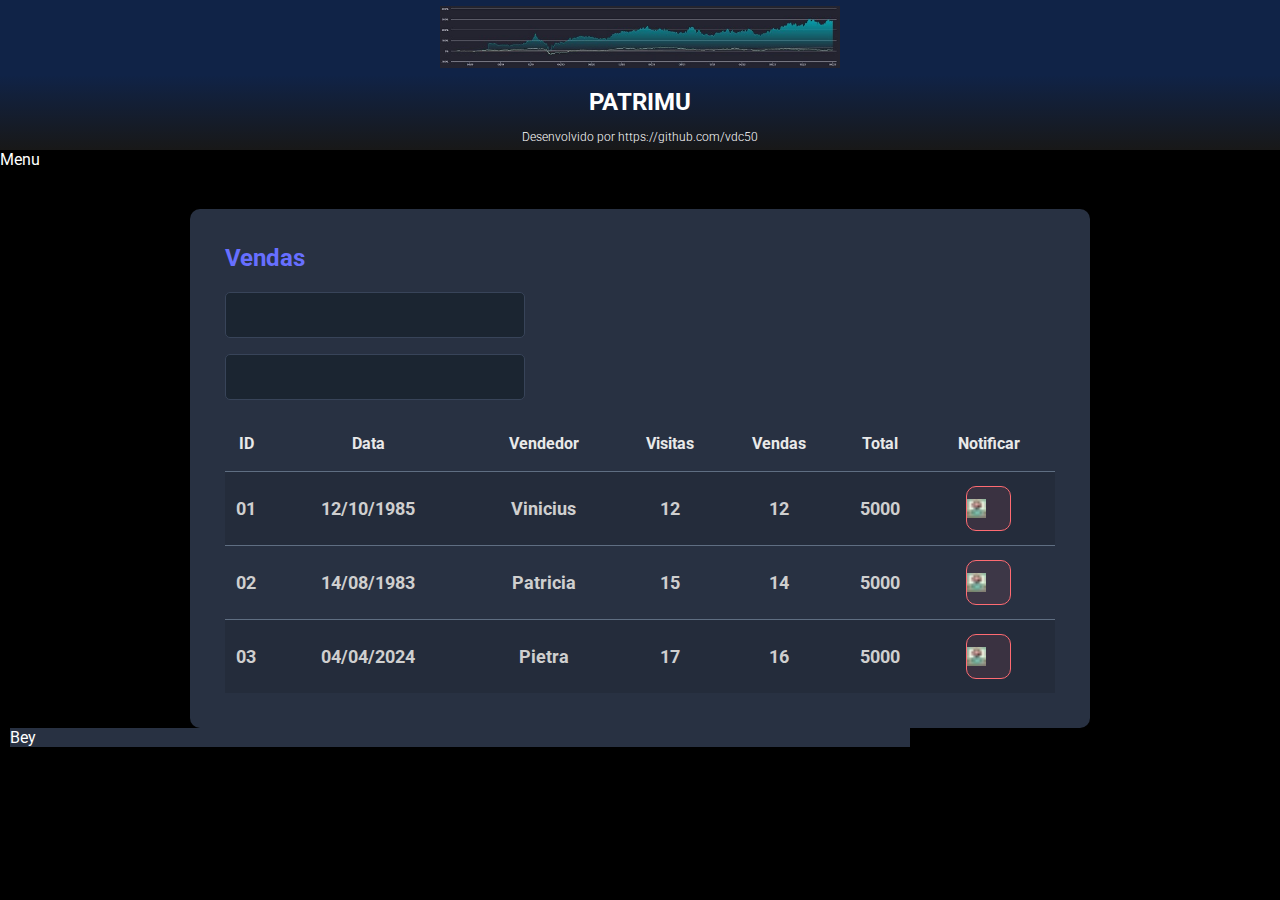
==== index.html @ 4b1766d4 "interface de teste para app web" ====
<!DOCTYPE html>
<html lang="en">

<head>
    <meta charset="UTF-8">
    <meta http-equiv="X-UA-Compatible" content="IE=edge">
    <meta name="viewport" content="width=device-width, initial-scale=1.0">
    <title>Patrimu</title>

    <link rel="stylesheet" href="styles.css">

    <link rel="stylesheet" href="styles.css" />
</head>

<body>
    <header>
        <div class="patrimu-menu-botoes">
            <img src="LOGO1.JPG" alt="ERRO"> <!--trocar imagem para svg -->
            <h1>PATRIMU</h1>
            <p>Desenvolvido por
                <a href="https://www.instagram.com/Vinicius_DantasC/">https://github.com/vdc50</a>
            </p>

        </div>

    </header>

    <main><!-- principal -->
        <section id="menu"> Menu</section>
        <section id="graficos">

        </section>
        <section id="sales"><!--expansão do site--><!-- id é único para cada elemento-->
            <div class="patrimu-container-info"><!--controla a largura-->
                <div class="patrimu-card-info"><!--recebe o itens-->
                    <h2 class="patrimu-card-title">Vendas</h2>
                    <div><!--caixa dos inputs-->
                        <div class="patrimu-form-control-container">
                            <input class="patrimu-form-control" type="text" name="o que falar" id="">
                            <!--caixa das datas-->
                        </div>
                        <div class="patrimu-form-control-container">
                            <input class="patrimu-form-control" type="text"><!--caixa das datas-->
                        </div>
                    </div>

                    <div>
                        <table class="patrimu-sales-table">
                            <thead><!--cabeçalho da tabela-->
                                <tr><!--linha de tabela-->
                                    <th class="show720">ID</th>
                                    <th class="show576">Data</th>
                                    <th>Vendedor</th><!--col e th=elemento de cabeçalho-->
                                    <th class="show720">Visitas</th>
                                    <th class="show720">Vendas</th>
                                    <th>Total</th>
                                    <th>Notificar</th>
                                </tr>
                            </thead>
                            <tbody>
                                <tr>
                                    <th class="show720">01</th>
                                    <th class="show576">12/10/1985</th>
                                    <th>Vinicius</th>
                                    <th class="show720">12</th>
                                    <th class="show720">12</th>
                                    <th>5000</th>
                                    <th>
                                        <div class="patrimu-red-btn-conteiner">
                                            <div class="patrimu-red-btn">
                                                <img src="button_click.jpg" alt=" Errou">
                                            </div>
                                        </div>
                                    </th>
                                    </th>
                                <tr>
                                    <th class="show720">02</th>
                                    <th class="show576">14/08/1983</th>
                                    <th>Patricia</th>
                                    <th class="show720">15</th>
                                    <th class="show720">14</th>
                                    <th>5000</th>
                                    <th>
                                        <div class="patrimu-red-btn-conteiner">
                                            <div class="patrimu-red-btn">
                                                <img src="button_click.jpg" alt=" Errou">
                                            </div>
                                        </div>
                                    </th>

                                </tr>
                                <tr>
                                    <th class="show720">03</th>
                                    <th class="show576">04/04/2024</th>
                                    <th>Pietra</th>
                                    <th class="show720">17</th>
                                    <th class="show720">16</th>
                                    <th>5000</th>
                                    <th>
                                        <div class="patrimu-red-btn-conteiner">
                                            <div class="patrimu-red-btn">
                                                <img src="button_click.jpg" alt=" Errou">
                                            </div>
                                        </div>
                                    </th>

                                </tr>
                            </tbody>
                        </table>
                    </div>

                </div>

            </div>
            <div class="patrimu-container-graf">
                <div class="patrimu-card-graf">
                    Bey
                </div>
            </div>
        </section>

    </main>

</body>

</html>
---- styles.css ----
/*TOP CABEÇALHO*/
@import url('https://fonts.googleapis.com/css2?family=Roboto:wght@300;400;700&display=swap');
* {
    font-family: "Roboto", sans-serif;
    box-sizing: border-box;
    margin: 0;
    padding: 0;
}

body, html {
    background-color: #000;
    color: #fff
}

a, a:hover, a:visited {
    color: unset;
    text-decoration: none;
}

header {
    background: linear-gradient(180deg, #102347 50%, #181818 100%);
    height: 150px;
    display: flex;
    align-items: center;
    justify-content: center;
}

.patrimu-menu-botoes {
    display: flex;
    flex-direction: column;
    align-items: center;
}
.patrimu-menu-botoes img {
    width: 400px;
}

.patrimu-menu-botoes h1 {
    text-align-last: left;
    margin-top: 20px;
    font-size: 24px;
    
}

.patrimu-menu-botoes p {
    margin-top: 14px;
    font-size: 12px;
    font-weight: 300;
}

/* PRINCIPAL - MAIN*/

.patrimu-card-info {
    background-color: #283142;
    border-radius: 10px ; /*raio da borda*/
    padding: 30px 10px; /*espaço entre itens e borda*/

}

.patrimu-container-info {
    width: 100%; /*quanto ocupa da largura*/
    max-width: 900px; /*lagura max usada*/
    margin: 0 auto;
}

#sales {/*id inicia com #*/
    padding: 40px 10px; /*vert e hori*/
    
}

.patrimu-card-graf {
    background-color: #283142;
}

.patrimu-container-graf {
    width: 100%; /*quanto ocupa da largura*/
    max-width: 900px; /*lagura max usada*/
}

.patrimu-card-title {
    color: #676fff; /*cor dafonte*/
    font-size: 24px; /*tamanho da fonte*/
    margin-bottom: 20px;
}

.patrimu-form-control-container{
    margin-bottom: 16px; /*margem ext a baixo*/
    max-width: 300px;
}

.patrimu-form-control {
    width: 100%; /*comprimento da caixa*/
    height: 46px; /*altura da caixa*/
    background-color: #1b2531; /*cor preenchimetno*/
    border: 1px solid #384459; /*grossura da borda*/
    border-radius: 5px ; /*raio da borda*/
    color: #9AAABE; /*cor do texto da caixa*/
    padding: 0 20px; /*espaço vert e horiz*/
    font-size: 18px;
}

.patrimu-sales-table{
    /*formatar a tabela*/
    width: 100%; /*largura de toda tabela*/
    border-spacing: 0;
    border-collapse: collapse; /*mostrar linha divisória da tabela*/
}

.patrimu-sales-table thead {
    /*formatar titulo da tabela*/
    height: 55px;
    font-size: 16px;
    color: #e9e9e9;
    font-weight: 700;
}

.patrimu-sales-table tbody {
    /*formatar body dentro do table*/
    /*height: 500px; /*espaço entre altura dos itens- ñ deu certo*/
    font-size: 14px; /*tamanho da fonte*/
    color: #cfcfcf;
    font-weight: 400;
    text-align: center;
}

.patrimu-sales-table tbody tr {
    /*formatar linha da tabela*/
    height: 74px;
    background-color: #283142;
    border-top: 1px solid #5f6e82;
}

.patrimu-sales-table tbody tr:hover > th {
    /*muda a cor ao passar pelas linhas da tabela*/
    background-color: #384459;
}

.patrimu-sales-table tbody tr:nth-child(odd) {
    /*use essa formatação quando o filho do tr for impar(odd)*/
    background-color: #242c3b;
}

.patrimu-red-btn-conteiner {
    /*alinhando o botão*/
    display: flex; /*o elemento fica solto no quadrante*/
    justify-content: center;
}

.patrimu-red-btn {
    /*formatando a imagem dentro do botão criado*/
    height: 45px;
    width: 45px;
    background: rgba(255,107,114,0.1);
    border: 1px solid #ff6b72;
    border-radius: 10px;
    display: flex;
    align-items: center;
    justify-items: center;
    cursor: pointer;/*ao passar o mouse, vira a mão*/
}
.patrimu-red-btn img {
    width: 19px;
}

/* >>RESPONSIVIDADE<< */
.show576 {/*por padrão não vai mostrar*/
    display: none;
}

@media (min-width: 576px) {
    /*ponto do px larg a coluna irá aparecer*/
    .show576 {display: table-cell;
    }
    .patrimu-card-info {padding: 35px;
    }
    .patrimu_sales-table tbody tr {height: 55px;
    }
    .patrimu-sales-table tbody {font-size: 18px;
    }
}


.show720 {/*por padrão não vai mostrar*/
    display: none;
}

@media (min-width: 720px) {
    /*ponto do px larg a coluna irá aparecer*/
    .show720 {display: table-cell;}
}
---- styles.css ----
/*TOP CABEÇALHO*/
@import url('https://fonts.googleapis.com/css2?family=Roboto:wght@300;400;700&display=swap');
* {
    font-family: "Roboto", sans-serif;
    box-sizing: border-box;
    margin: 0;
    padding: 0;
}

body, html {
    background-color: #000;
    color: #fff
}

a, a:hover, a:visited {
    color: unset;
    text-decoration: none;
}

header {
    background: linear-gradient(180deg, #102347 50%, #181818 100%);
    height: 150px;
    display: flex;
    align-items: center;
    justify-content: center;
}

.patrimu-menu-botoes {
    display: flex;
    flex-direction: column;
    align-items: center;
}
.patrimu-menu-botoes img {
    width: 400px;
}

.patrimu-menu-botoes h1 {
    text-align-last: left;
    margin-top: 20px;
    font-size: 24px;
    
}

.patrimu-menu-botoes p {
    margin-top: 14px;
    font-size: 12px;
    font-weight: 300;
}

/* PRINCIPAL - MAIN*/

.patrimu-card-info {
    background-color: #283142;
    border-radius: 10px ; /*raio da borda*/
    padding: 30px 10px; /*espaço entre itens e borda*/

}

.patrimu-container-info {
    width: 100%; /*quanto ocupa da largura*/
    max-width: 900px; /*lagura max usada*/
    margin: 0 auto;
}

#sales {/*id inicia com #*/
    padding: 40px 10px; /*vert e hori*/
    
}

.patrimu-card-graf {
    background-color: #283142;
}

.patrimu-container-graf {
    width: 100%; /*quanto ocupa da largura*/
    max-width: 900px; /*lagura max usada*/
}

.patrimu-card-title {
    color: #676fff; /*cor dafonte*/
    font-size: 24px; /*tamanho da fonte*/
    margin-bottom: 20px;
}

.patrimu-form-control-container{
    margin-bottom: 16px; /*margem ext a baixo*/
    max-width: 300px;
}

.patrimu-form-control {
    width: 100%; /*comprimento da caixa*/
    height: 46px; /*altura da caixa*/
    background-color: #1b2531; /*cor preenchimetno*/
    border: 1px solid #384459; /*grossura da borda*/
    border-radius: 5px ; /*raio da borda*/
    color: #9AAABE; /*cor do texto da caixa*/
    padding: 0 20px; /*espaço vert e horiz*/
    font-size: 18px;
}

.patrimu-sales-table{
    /*formatar a tabela*/
    width: 100%; /*largura de toda tabela*/
    border-spacing: 0;
    border-collapse: collapse; /*mostrar linha divisória da tabela*/
}

.patrimu-sales-table thead {
    /*formatar titulo da tabela*/
    height: 55px;
    font-size: 16px;
    color: #e9e9e9;
    font-weight: 700;
}

.patrimu-sales-table tbody {
    /*formatar body dentro do table*/
    /*height: 500px; /*espaço entre altura dos itens- ñ deu certo*/
    font-size: 14px; /*tamanho da fonte*/
    color: #cfcfcf;
    font-weight: 400;
    text-align: center;
}

.patrimu-sales-table tbody tr {
    /*formatar linha da tabela*/
    height: 74px;
    background-color: #283142;
    border-top: 1px solid #5f6e82;
}

.patrimu-sales-table tbody tr:hover > th {
    /*muda a cor ao passar pelas linhas da tabela*/
    background-color: #384459;
}

.patrimu-sales-table tbody tr:nth-child(odd) {
    /*use essa formatação quando o filho do tr for impar(odd)*/
    background-color: #242c3b;
}

.patrimu-red-btn-conteiner {
    /*alinhando o botão*/
    display: flex; /*o elemento fica solto no quadrante*/
    justify-content: center;
}

.patrimu-red-btn {
    /*formatando a imagem dentro do botão criado*/
    height: 45px;
    width: 45px;
    background: rgba(255,107,114,0.1);
    border: 1px solid #ff6b72;
    border-radius: 10px;
    display: flex;
    align-items: center;
    justify-items: center;
    cursor: pointer;/*ao passar o mouse, vira a mão*/
}
.patrimu-red-btn img {
    width: 19px;
}

/* >>RESPONSIVIDADE<< */
.show576 {/*por padrão não vai mostrar*/
    display: none;
}

@media (min-width: 576px) {
    /*ponto do px larg a coluna irá aparecer*/
    .show576 {display: table-cell;
    }
    .patrimu-card-info {padding: 35px;
    }
    .patrimu_sales-table tbody tr {height: 55px;
    }
    .patrimu-sales-table tbody {font-size: 18px;
    }
}


.show720 {/*por padrão não vai mostrar*/
    display: none;
}

@media (min-width: 720px) {
    /*ponto do px larg a coluna irá aparecer*/
    .show720 {display: table-cell;}
}
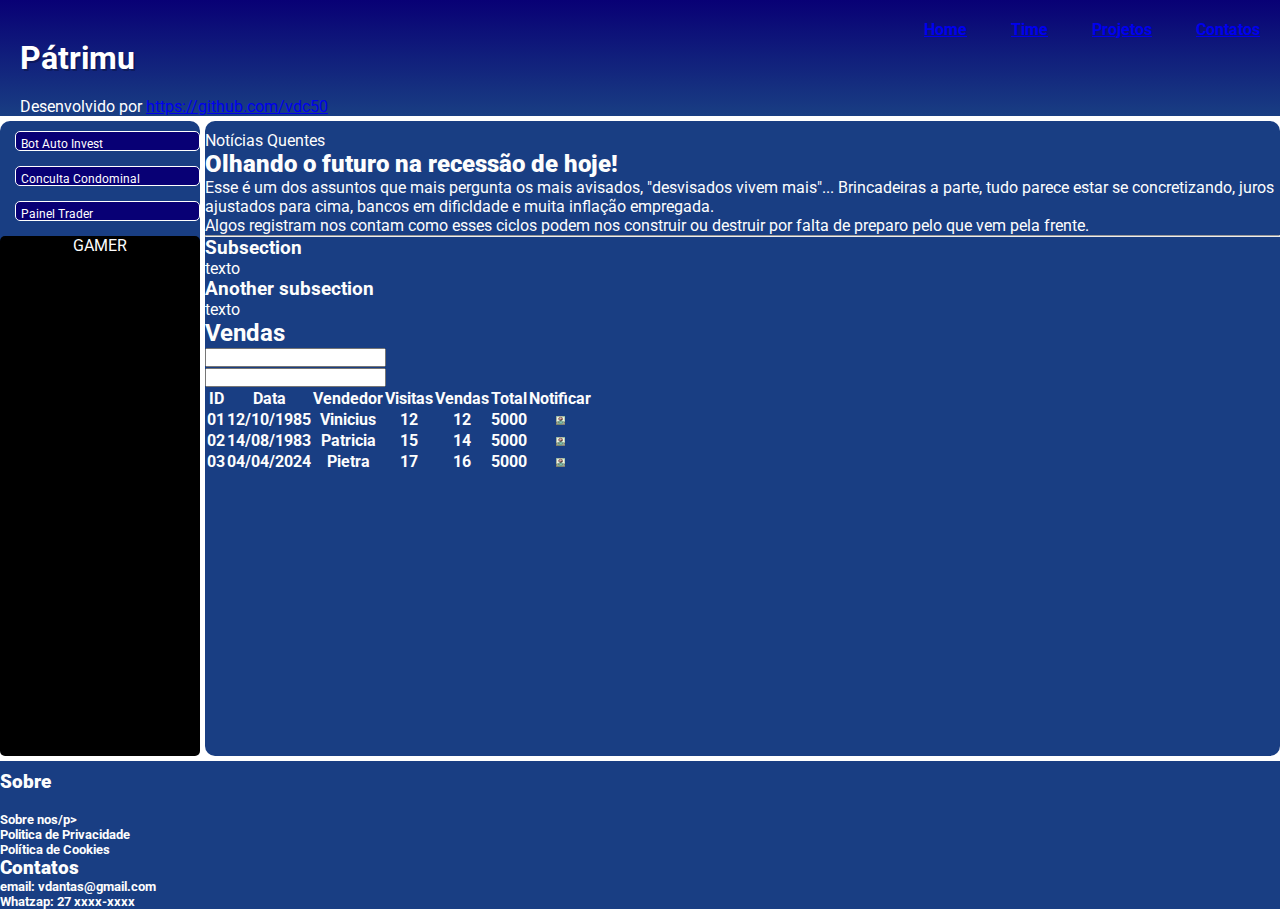
==== commit a6b78852: "passando para site completo" ====
--- a/index.html
+++ b/index.html
@@ -13,24 +13,79 @@
 </head>
 
 <body>
-    <header>
+    <header class="o-header">
+        <nav>
+            <ul>
+                <li><a href="#">Home</a></li>
+                <li><a href="#">Time</a></li>
+                <li><a href="#">Projetos</a></li>
+                <li><a href="#">Contatos</a></li>
+            </ul>
+            <!-- Um formulário de pesquisa é uma outra maneira não linear comum de navegar por um site. -->
+            <form>
+                <!-- <input type="search" name="q" placeholder="Search query">
+                <input type="submit" value="Go!"> -->
+            </form>
+        </nav>
         <div class="patrimu-menu-botoes">
-            <img src="LOGO1.JPG" alt="ERRO"> <!--trocar imagem para svg -->
-            <h1>PATRIMU</h1>
+            <!-- <img src="LOGO1.JPG" alt="ERRO"> trocar imagem para svg -->
+            <h1>Pátrimu</h1>
             <p>Desenvolvido por
                 <a href="https://www.instagram.com/Vinicius_DantasC/">https://github.com/vdc50</a>
             </p>
-
         </div>
 
     </header>
 
-    <main><!-- principal -->
-        <section id="menu"> Menu</section>
-        <section id="graficos">
+    <aside class="o-aside">
+        <div class="aside-form-container">
+            <div class="aside-form-botao">Bot Auto Invest
+                <!-- <button>
+                    BOT AUTO INVEST
+                </button> -->
+            </div>
+        </div>
+        <div class="aside-form-container">
+            <div class="aside-form-botao">Conculta Condominal
+                <!-- <button>
+                    CONSULTA CONDOMINAL
+                </button> -->
+            </div>
+        </div>
+        <div class="aside-form-container">
+            <div class="aside-form-botao">Painel Trader
+                <!-- <button>
+                    Painel
+                </button> -->
+            </div>
+        </div>
+        <div class="aside-bloco-container">
+            <div class="aside-bloco-botao">GAMER
+                <!-- <button>
+                    GAMER
+                </button> -->
+            </div>
+        </div>
+    </aside>
 
+    <main class="o-main">Notícias Quentes
+        <section>
+            <article>
+                <h2><strong>Olhando o futuro na recessão de hoje!</strong> </h2>
+                <p>Esse é um dos assuntos que mais pergunta os mais avisados, "desvisados vivem mais"... Brincadeiras a
+                    parte, tudo parece estar se concretizando, juros ajustados para cima, bancos em dificldade e muita
+                    inflação empregada.<br> Algos registram nos contam como esses ciclos podem nos construir ou destruir
+                    por
+                    falta de preparo pelo que vem pela frente.</p>
+                <hr>
+                <h3>Subsection</h3>
+                <p>texto</p>
+                <h3>Another subsection</h3>
+                <p>texto</p>
+            </article>
         </section>
-        <section id="sales"><!--expansão do site--><!-- id é único para cada elemento-->
+
+        <section id="sales"><!--expansão do site id é único para cada elemento-->
             <div class="patrimu-container-info"><!--controla a largura-->
                 <div class="patrimu-card-info"><!--recebe o itens-->
                     <h2 class="patrimu-card-title">Vendas</h2>
@@ -112,15 +167,33 @@
                 </div>
 
             </div>
-            <div class="patrimu-container-graf">
-                <div class="patrimu-card-graf">
-                    Bey
-                </div>
-            </div>
+
         </section>
 
     </main>
 
+    <footer class="o-footer">
+        <h3><strong>Sobre</strong></h3>
+        <br>
+        <h5>
+            <p>Sobre nos/p>
+        </h5>
+        <h5>
+            <p>Politica de Privacidade</p>
+        </h5>
+        <h5>
+            <p>Política de Cookies</p>
+        </h5>
+
+        <h3><strong>Contatos</strong></h3>
+        <h5>
+            <p>email: vdantas@gmail.com</p>
+        </h5>
+        <h5>
+            <p>Whatzap: 27 xxxx-xxxx</p>
+        </h5>
+    </footer>
+
 </body>
 
 </html>--- a/styles.css
+++ b/styles.css
@@ -1,5 +1,6 @@
 /*TOP CABEÇALHO*/
 @import url('https://fonts.googleapis.com/css2?family=Roboto:wght@300;400;700&display=swap');
+
 * {
     font-family: "Roboto", sans-serif;
     box-sizing: border-box;
@@ -7,183 +8,316 @@
     padding: 0;
 }
 
-body, html {
-    background-color: #000;
-    color: #fff
-}
-
-a, a:hover, a:visited {
+/*DEFININDO VARIAVEL NO CSS*/
+:root {
+    /*1rem = 16px, então há 48px em cada espaço, x2 espaço 96px*/
+    --gap: 3rem --easide: 200px --cor3:red --cor4: blue --cor5: red --sobra:15px
+}
+
+div>p {
+    color: white;
+}
+
+header h1 {
+    color: white;
+    font-family: var(--fonte-destaque);
+    margin-bottom: 20px;
+    font-size: 2em;
+    text-shadow: 2px 2px 0px rgba(0, 0, 0, 0.267);
+}
+
+header>p {
+    font-size: 1.2em;
+    text-shadow: 2px 2px 0px rgba(0, 0, 0, 0.267);
+}
+
+nav ul li {
+    /*editando o espaço do texto*/
+    padding: 20px;
+    display: inline;
+
+}
+
+nav {
+    /*editando o texto*/
+    text-align: right;
+    text-decoration: none;
+    font-weight: bold;
+    color: white;
+
+}
+
+nav>a {
+    color: white;
+    text-decoration: none;
+    width: 100px;
+}
+
+a a:hover,
+a:visited {
+    background-color: rgb(25, 62, 131);
+    border-radius: 5px;
     color: unset;
     text-decoration: none;
-}
-
-header {
-    background: linear-gradient(180deg, #102347 50%, #181818 100%);
-    height: 150px;
-    display: flex;
-    align-items: center;
+    transition-duration: 0.5s;
+    padding: 15px;
+    text-decoration: none;
+}
+
+/* FORMATANDO O CORPO PRINCIPAL*/
+body {
+    background-color: var(--cor5);
+    font-family: serif;
+    display: grid;
+    grid-gap: 0;
+    grid-template-areas:
+        "header header header"
+        "aside main main"
+        "footer footer footer";
+    /* grid-gap: 1rem; */
+    /*espaço entre os elementos do grid*/
+    grid-template-columns: auto auto auto;
+    /*vh = atribui total de linhas da viewport,*/
+    grid-template-rows: auto auto auto;
+}
+
+.o-header {
+    grid-area: header;
+    margin-inline-start: 0px;
+    margin-trim: 15px 15px;
+    background-image: linear-gradient(to bottom, var(--cor4), var(--cor5));
+    text-align: left;
+    padding-top: 20px;
+    padding-left: 20px;
+}
+
+.o-aside {
+    grid-area: aside;
+    border-radius: 10px;
+    /*raio da borda*/
+    margin-top: 5px;
+    margin-right: 5px;
+}
+
+.o-main {
+    grid-area: main;
+    border-radius: 10px;
+    /*raio da borda*/
+    margin-top: 5px;
+}
+
+.o-footer {
+    grid-area: footer;
+    margin-top: 5px;
+}
+
+.o-header {
+    background-image: linear-gradient(to bottom, #080075, rgb(25, 62, 131));
+}
+
+.o-aside,
+.o-main,
+.o-footer {
+    background: rgb(25, 62, 131);
+    color: #fdfdfd;
+    padding-top: 10px;
+}
+
+.aside-form-container {
+    margin-bottom: 15px;
+    /*margem ext a baixo*/
+    max-width: 500px;
+}
+
+/* ITENS DO ASIDE */
+.aside-form-botao {
+    width: calc(var(--easide));
+    /*comprimento da caixa*/
+    height: 20px;
+    /*altura da caixa*/
+    background-color: #080075;
+    /*cor preenchimetno*/
+    border: 1px solid;
+    /*grossura da borda*/
+    border-radius: 5px;
+    /*raio da borda*/
+    color: white;
+    /*cor do texto da caixa*/
+    margin-left: 15px;
+    padding: 5px;
+    /*espaço vert e horiz*/
+    font-size: 12px;
+    align-items: flex;
+}
+
+.aside-click-botao {
+    /*alinhando o botão*/
+    display: contents;
+    /*o elemento fica solto no quadrante*/
     justify-content: center;
 }
 
-.patrimu-menu-botoes {
-    display: flex;
-    flex-direction: column;
-    align-items: center;
-}
-.patrimu-menu-botoes img {
-    width: 400px;
-}
-
-.patrimu-menu-botoes h1 {
-    text-align-last: left;
-    margin-top: 20px;
+.aside-bloco-container {
+    /* margin: 5px 5px 5px 5px;
+    max-width: calc(var(--easide)); */
+    text-align: center;
+}
+
+.aside-bloco-botao {
+    background-color: black;
+    border-radius: 5px;
+    height: 520px;
+    width: 200px;
+
+}
+
+/* ITENS DO MAIN */
+
+/* .patrimu-card-info {
+    background-color: #283142;
+    border-radius: 10px;
+    /*raio da borda
+    padding: 30px 10px;
+    /*espaço entre itens e borda
+} */
+
+/* .patrimu-card-title {
+    color: #676fff;
+    /*cor dafonte
     font-size: 24px;
-    
-}
-
-.patrimu-menu-botoes p {
-    margin-top: 14px;
-    font-size: 12px;
-    font-weight: 300;
-}
-
-/* PRINCIPAL - MAIN*/
-
-.patrimu-card-info {
-    background-color: #283142;
-    border-radius: 10px ; /*raio da borda*/
-    padding: 30px 10px; /*espaço entre itens e borda*/
-
-}
-
-.patrimu-container-info {
-    width: 100%; /*quanto ocupa da largura*/
-    max-width: 900px; /*lagura max usada*/
-    margin: 0 auto;
-}
-
-#sales {/*id inicia com #*/
-    padding: 40px 10px; /*vert e hori*/
-    
-}
-
-.patrimu-card-graf {
-    background-color: #283142;
-}
-
-.patrimu-container-graf {
-    width: 100%; /*quanto ocupa da largura*/
-    max-width: 900px; /*lagura max usada*/
-}
-
-.patrimu-card-title {
-    color: #676fff; /*cor dafonte*/
-    font-size: 24px; /*tamanho da fonte*/
+    /*tamanho da fonte
     margin-bottom: 20px;
-}
-
-.patrimu-form-control-container{
-    margin-bottom: 16px; /*margem ext a baixo*/
+} */
+
+/* .patrimu-form-control-container {
+    margin-bottom: 16px;
+    /*margem ext a baixo
     max-width: 300px;
-}
-
-.patrimu-form-control {
-    width: 100%; /*comprimento da caixa*/
-    height: 46px; /*altura da caixa*/
-    background-color: #1b2531; /*cor preenchimetno*/
-    border: 1px solid #384459; /*grossura da borda*/
-    border-radius: 5px ; /*raio da borda*/
-    color: #9AAABE; /*cor do texto da caixa*/
-    padding: 0 20px; /*espaço vert e horiz*/
+} */
+
+/* .patrimu-form-control {
+    width: 100%;
+    /*comprimento da caixa
+    height: 46px;
+    /*altura da caixa
+    background-color: #1b2531;
+    /*cor preenchimetno
+    border: 1px solid #384459;
+    /*grossura da borda
+    border-radius: 5px;
+    /*raio da borda
+    color: #9AAABE;
+    /*cor do texto da caixa
+    padding: 0 20px;
+    /*espaço vert e horiz
     font-size: 18px;
-}
-
-.patrimu-sales-table{
-    /*formatar a tabela*/
-    width: 100%; /*largura de toda tabela*/
+} */
+
+/* .patrimu-sales-table {
+    /*formatar a tabela
+    width: 100%;
+    /*largura de toda tabela
     border-spacing: 0;
-    border-collapse: collapse; /*mostrar linha divisória da tabela*/
-}
-
-.patrimu-sales-table thead {
-    /*formatar titulo da tabela*/
+    border-collapse: collapse;
+    /*mostrar linha divisória da tabela
+} */
+
+/* .patrimu-sales-table thead {
+    /*formatar titulo da tabela
     height: 55px;
     font-size: 16px;
     color: #e9e9e9;
     font-weight: 700;
-}
-
-.patrimu-sales-table tbody {
-    /*formatar body dentro do table*/
-    /*height: 500px; /*espaço entre altura dos itens- ñ deu certo*/
-    font-size: 14px; /*tamanho da fonte*/
+} */
+
+/* .patrimu-sales-table tbody {
+    /*formatar body dentro do table
+    /*height: 500px; /*espaço entre altura dos itens- ñ deu certo
+    font-size: 14px;
+    /*tamanho da fonte
     color: #cfcfcf;
     font-weight: 400;
     text-align: center;
-}
-
-.patrimu-sales-table tbody tr {
-    /*formatar linha da tabela*/
+} */
+
+/* .patrimu-sales-table tbody tr {
+    /*formatar linha da tabela
     height: 74px;
     background-color: #283142;
     border-top: 1px solid #5f6e82;
-}
-
-.patrimu-sales-table tbody tr:hover > th {
-    /*muda a cor ao passar pelas linhas da tabela*/
+} */
+
+/* .patrimu-sales-table tbody tr:hover>th {
+    /*muda a cor ao passar pelas linhas da tabela
     background-color: #384459;
-}
-
-.patrimu-sales-table tbody tr:nth-child(odd) {
-    /*use essa formatação quando o filho do tr for impar(odd)*/
+} */
+
+/* .patrimu-sales-table tbody tr:nth-child(odd) {
+    /*use essa formatação quando o filho do tr for impar(odd)
     background-color: #242c3b;
-}
-
-.patrimu-red-btn-conteiner {
-    /*alinhando o botão*/
-    display: flex; /*o elemento fica solto no quadrante*/
+} */
+
+/* .patrimu-red-btn-conteiner {
+    /*alinhando o botão
+    display: flex;
+    /*o elemento fica solto no quadrante
     justify-content: center;
-}
-
-.patrimu-red-btn {
-    /*formatando a imagem dentro do botão criado*/
+} */
+
+/* .patrimu-red-btn {
+    /*formatando a imagem dentro do botão criado
     height: 45px;
     width: 45px;
-    background: rgba(255,107,114,0.1);
+    background: rgba(255, 107, 114, 0.1);
     border: 1px solid #ff6b72;
     border-radius: 10px;
     display: flex;
     align-items: center;
     justify-items: center;
-    cursor: pointer;/*ao passar o mouse, vira a mão*/
-}
-.patrimu-red-btn img {
+    cursor: pointer;
+    /*ao passar o mouse, vira a mão
+} */
+
+/* .patrimu-red-btn img {
     width: 19px;
-}
+} */
 
 /* >>RESPONSIVIDADE<< */
-.show576 {/*por padrão não vai mostrar*/
+/* .show576 {
+    /*por padrão não vai mostrar
     display: none;
-}
-
-@media (min-width: 576px) {
-    /*ponto do px larg a coluna irá aparecer*/
-    .show576 {display: table-cell;
-    }
-    .patrimu-card-info {padding: 35px;
-    }
-    .patrimu_sales-table tbody tr {height: 55px;
-    }
-    .patrimu-sales-table tbody {font-size: 18px;
-    }
-}
-
-
-.show720 {/*por padrão não vai mostrar*/
+} */
+
+/* @media (min-width: 576px) {
+
+    /*ponto do px larg a coluna irá aparecer
+    .show576 {
+        display: table-cell;
+    }
+
+    .patrimu-card-info {
+        padding: 35px;
+    }
+
+    .patrimu_sales-table tbody tr {
+        height: 55px;
+    }
+
+    .patrimu-sales-table tbody {
+        font-size: 18px;
+    }
+} */
+
+
+/* .show720 {
+    /*por padrão não vai mostrar
     display: none;
-}
-
-@media (min-width: 720px) {
-    /*ponto do px larg a coluna irá aparecer*/
-    .show720 {display: table-cell;}
-}+} */
+
+/* @media (min-width: 720px) {
+
+    /*ponto do px larg a coluna irá aparecer
+    .show720 {
+        display: table-cell;
+    }
+} */--- a/styles.css
+++ b/styles.css
@@ -1,5 +1,6 @@
 /*TOP CABEÇALHO*/
 @import url('https://fonts.googleapis.com/css2?family=Roboto:wght@300;400;700&display=swap');
+
 * {
     font-family: "Roboto", sans-serif;
     box-sizing: border-box;
@@ -7,183 +8,316 @@
     padding: 0;
 }
 
-body, html {
-    background-color: #000;
-    color: #fff
-}
-
-a, a:hover, a:visited {
+/*DEFININDO VARIAVEL NO CSS*/
+:root {
+    /*1rem = 16px, então há 48px em cada espaço, x2 espaço 96px*/
+    --gap: 3rem --easide: 200px --cor3:red --cor4: blue --cor5: red --sobra:15px
+}
+
+div>p {
+    color: white;
+}
+
+header h1 {
+    color: white;
+    font-family: var(--fonte-destaque);
+    margin-bottom: 20px;
+    font-size: 2em;
+    text-shadow: 2px 2px 0px rgba(0, 0, 0, 0.267);
+}
+
+header>p {
+    font-size: 1.2em;
+    text-shadow: 2px 2px 0px rgba(0, 0, 0, 0.267);
+}
+
+nav ul li {
+    /*editando o espaço do texto*/
+    padding: 20px;
+    display: inline;
+
+}
+
+nav {
+    /*editando o texto*/
+    text-align: right;
+    text-decoration: none;
+    font-weight: bold;
+    color: white;
+
+}
+
+nav>a {
+    color: white;
+    text-decoration: none;
+    width: 100px;
+}
+
+a a:hover,
+a:visited {
+    background-color: rgb(25, 62, 131);
+    border-radius: 5px;
     color: unset;
     text-decoration: none;
-}
-
-header {
-    background: linear-gradient(180deg, #102347 50%, #181818 100%);
-    height: 150px;
-    display: flex;
-    align-items: center;
+    transition-duration: 0.5s;
+    padding: 15px;
+    text-decoration: none;
+}
+
+/* FORMATANDO O CORPO PRINCIPAL*/
+body {
+    background-color: var(--cor5);
+    font-family: serif;
+    display: grid;
+    grid-gap: 0;
+    grid-template-areas:
+        "header header header"
+        "aside main main"
+        "footer footer footer";
+    /* grid-gap: 1rem; */
+    /*espaço entre os elementos do grid*/
+    grid-template-columns: auto auto auto;
+    /*vh = atribui total de linhas da viewport,*/
+    grid-template-rows: auto auto auto;
+}
+
+.o-header {
+    grid-area: header;
+    margin-inline-start: 0px;
+    margin-trim: 15px 15px;
+    background-image: linear-gradient(to bottom, var(--cor4), var(--cor5));
+    text-align: left;
+    padding-top: 20px;
+    padding-left: 20px;
+}
+
+.o-aside {
+    grid-area: aside;
+    border-radius: 10px;
+    /*raio da borda*/
+    margin-top: 5px;
+    margin-right: 5px;
+}
+
+.o-main {
+    grid-area: main;
+    border-radius: 10px;
+    /*raio da borda*/
+    margin-top: 5px;
+}
+
+.o-footer {
+    grid-area: footer;
+    margin-top: 5px;
+}
+
+.o-header {
+    background-image: linear-gradient(to bottom, #080075, rgb(25, 62, 131));
+}
+
+.o-aside,
+.o-main,
+.o-footer {
+    background: rgb(25, 62, 131);
+    color: #fdfdfd;
+    padding-top: 10px;
+}
+
+.aside-form-container {
+    margin-bottom: 15px;
+    /*margem ext a baixo*/
+    max-width: 500px;
+}
+
+/* ITENS DO ASIDE */
+.aside-form-botao {
+    width: calc(var(--easide));
+    /*comprimento da caixa*/
+    height: 20px;
+    /*altura da caixa*/
+    background-color: #080075;
+    /*cor preenchimetno*/
+    border: 1px solid;
+    /*grossura da borda*/
+    border-radius: 5px;
+    /*raio da borda*/
+    color: white;
+    /*cor do texto da caixa*/
+    margin-left: 15px;
+    padding: 5px;
+    /*espaço vert e horiz*/
+    font-size: 12px;
+    align-items: flex;
+}
+
+.aside-click-botao {
+    /*alinhando o botão*/
+    display: contents;
+    /*o elemento fica solto no quadrante*/
     justify-content: center;
 }
 
-.patrimu-menu-botoes {
-    display: flex;
-    flex-direction: column;
-    align-items: center;
-}
-.patrimu-menu-botoes img {
-    width: 400px;
-}
-
-.patrimu-menu-botoes h1 {
-    text-align-last: left;
-    margin-top: 20px;
+.aside-bloco-container {
+    /* margin: 5px 5px 5px 5px;
+    max-width: calc(var(--easide)); */
+    text-align: center;
+}
+
+.aside-bloco-botao {
+    background-color: black;
+    border-radius: 5px;
+    height: 520px;
+    width: 200px;
+
+}
+
+/* ITENS DO MAIN */
+
+/* .patrimu-card-info {
+    background-color: #283142;
+    border-radius: 10px;
+    /*raio da borda
+    padding: 30px 10px;
+    /*espaço entre itens e borda
+} */
+
+/* .patrimu-card-title {
+    color: #676fff;
+    /*cor dafonte
     font-size: 24px;
-    
-}
-
-.patrimu-menu-botoes p {
-    margin-top: 14px;
-    font-size: 12px;
-    font-weight: 300;
-}
-
-/* PRINCIPAL - MAIN*/
-
-.patrimu-card-info {
-    background-color: #283142;
-    border-radius: 10px ; /*raio da borda*/
-    padding: 30px 10px; /*espaço entre itens e borda*/
-
-}
-
-.patrimu-container-info {
-    width: 100%; /*quanto ocupa da largura*/
-    max-width: 900px; /*lagura max usada*/
-    margin: 0 auto;
-}
-
-#sales {/*id inicia com #*/
-    padding: 40px 10px; /*vert e hori*/
-    
-}
-
-.patrimu-card-graf {
-    background-color: #283142;
-}
-
-.patrimu-container-graf {
-    width: 100%; /*quanto ocupa da largura*/
-    max-width: 900px; /*lagura max usada*/
-}
-
-.patrimu-card-title {
-    color: #676fff; /*cor dafonte*/
-    font-size: 24px; /*tamanho da fonte*/
+    /*tamanho da fonte
     margin-bottom: 20px;
-}
-
-.patrimu-form-control-container{
-    margin-bottom: 16px; /*margem ext a baixo*/
+} */
+
+/* .patrimu-form-control-container {
+    margin-bottom: 16px;
+    /*margem ext a baixo
     max-width: 300px;
-}
-
-.patrimu-form-control {
-    width: 100%; /*comprimento da caixa*/
-    height: 46px; /*altura da caixa*/
-    background-color: #1b2531; /*cor preenchimetno*/
-    border: 1px solid #384459; /*grossura da borda*/
-    border-radius: 5px ; /*raio da borda*/
-    color: #9AAABE; /*cor do texto da caixa*/
-    padding: 0 20px; /*espaço vert e horiz*/
+} */
+
+/* .patrimu-form-control {
+    width: 100%;
+    /*comprimento da caixa
+    height: 46px;
+    /*altura da caixa
+    background-color: #1b2531;
+    /*cor preenchimetno
+    border: 1px solid #384459;
+    /*grossura da borda
+    border-radius: 5px;
+    /*raio da borda
+    color: #9AAABE;
+    /*cor do texto da caixa
+    padding: 0 20px;
+    /*espaço vert e horiz
     font-size: 18px;
-}
-
-.patrimu-sales-table{
-    /*formatar a tabela*/
-    width: 100%; /*largura de toda tabela*/
+} */
+
+/* .patrimu-sales-table {
+    /*formatar a tabela
+    width: 100%;
+    /*largura de toda tabela
     border-spacing: 0;
-    border-collapse: collapse; /*mostrar linha divisória da tabela*/
-}
-
-.patrimu-sales-table thead {
-    /*formatar titulo da tabela*/
+    border-collapse: collapse;
+    /*mostrar linha divisória da tabela
+} */
+
+/* .patrimu-sales-table thead {
+    /*formatar titulo da tabela
     height: 55px;
     font-size: 16px;
     color: #e9e9e9;
     font-weight: 700;
-}
-
-.patrimu-sales-table tbody {
-    /*formatar body dentro do table*/
-    /*height: 500px; /*espaço entre altura dos itens- ñ deu certo*/
-    font-size: 14px; /*tamanho da fonte*/
+} */
+
+/* .patrimu-sales-table tbody {
+    /*formatar body dentro do table
+    /*height: 500px; /*espaço entre altura dos itens- ñ deu certo
+    font-size: 14px;
+    /*tamanho da fonte
     color: #cfcfcf;
     font-weight: 400;
     text-align: center;
-}
-
-.patrimu-sales-table tbody tr {
-    /*formatar linha da tabela*/
+} */
+
+/* .patrimu-sales-table tbody tr {
+    /*formatar linha da tabela
     height: 74px;
     background-color: #283142;
     border-top: 1px solid #5f6e82;
-}
-
-.patrimu-sales-table tbody tr:hover > th {
-    /*muda a cor ao passar pelas linhas da tabela*/
+} */
+
+/* .patrimu-sales-table tbody tr:hover>th {
+    /*muda a cor ao passar pelas linhas da tabela
     background-color: #384459;
-}
-
-.patrimu-sales-table tbody tr:nth-child(odd) {
-    /*use essa formatação quando o filho do tr for impar(odd)*/
+} */
+
+/* .patrimu-sales-table tbody tr:nth-child(odd) {
+    /*use essa formatação quando o filho do tr for impar(odd)
     background-color: #242c3b;
-}
-
-.patrimu-red-btn-conteiner {
-    /*alinhando o botão*/
-    display: flex; /*o elemento fica solto no quadrante*/
+} */
+
+/* .patrimu-red-btn-conteiner {
+    /*alinhando o botão
+    display: flex;
+    /*o elemento fica solto no quadrante
     justify-content: center;
-}
-
-.patrimu-red-btn {
-    /*formatando a imagem dentro do botão criado*/
+} */
+
+/* .patrimu-red-btn {
+    /*formatando a imagem dentro do botão criado
     height: 45px;
     width: 45px;
-    background: rgba(255,107,114,0.1);
+    background: rgba(255, 107, 114, 0.1);
     border: 1px solid #ff6b72;
     border-radius: 10px;
     display: flex;
     align-items: center;
     justify-items: center;
-    cursor: pointer;/*ao passar o mouse, vira a mão*/
-}
-.patrimu-red-btn img {
+    cursor: pointer;
+    /*ao passar o mouse, vira a mão
+} */
+
+/* .patrimu-red-btn img {
     width: 19px;
-}
+} */
 
 /* >>RESPONSIVIDADE<< */
-.show576 {/*por padrão não vai mostrar*/
+/* .show576 {
+    /*por padrão não vai mostrar
     display: none;
-}
-
-@media (min-width: 576px) {
-    /*ponto do px larg a coluna irá aparecer*/
-    .show576 {display: table-cell;
-    }
-    .patrimu-card-info {padding: 35px;
-    }
-    .patrimu_sales-table tbody tr {height: 55px;
-    }
-    .patrimu-sales-table tbody {font-size: 18px;
-    }
-}
-
-
-.show720 {/*por padrão não vai mostrar*/
+} */
+
+/* @media (min-width: 576px) {
+
+    /*ponto do px larg a coluna irá aparecer
+    .show576 {
+        display: table-cell;
+    }
+
+    .patrimu-card-info {
+        padding: 35px;
+    }
+
+    .patrimu_sales-table tbody tr {
+        height: 55px;
+    }
+
+    .patrimu-sales-table tbody {
+        font-size: 18px;
+    }
+} */
+
+
+/* .show720 {
+    /*por padrão não vai mostrar
     display: none;
-}
-
-@media (min-width: 720px) {
-    /*ponto do px larg a coluna irá aparecer*/
-    .show720 {display: table-cell;}
-}+} */
+
+/* @media (min-width: 720px) {
+
+    /*ponto do px larg a coluna irá aparecer
+    .show720 {
+        display: table-cell;
+    }
+} */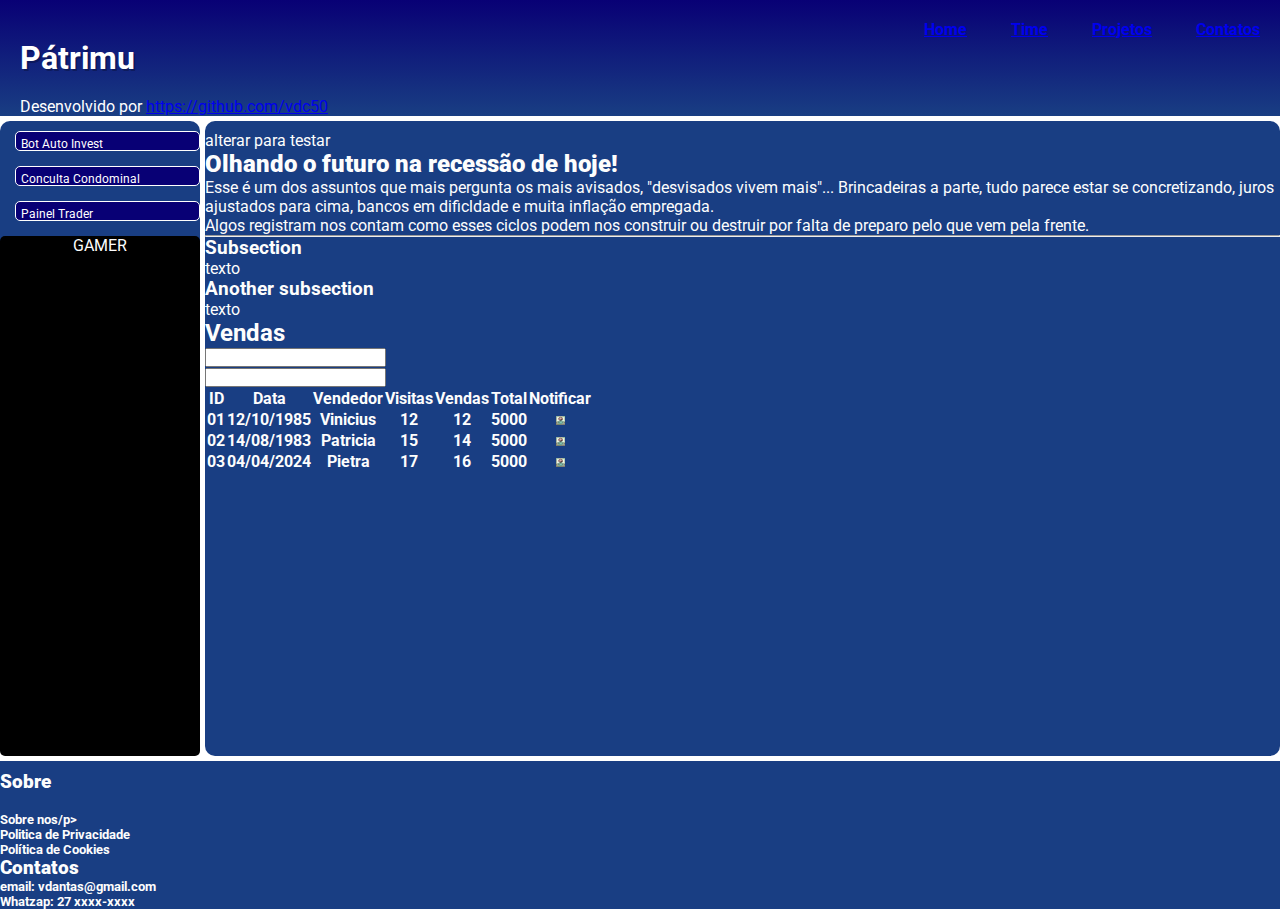
==== commit c4edd596: "Criando site completo" ====
--- a/index.html
+++ b/index.html
@@ -68,7 +68,7 @@
         </div>
     </aside>
 
-    <main class="o-main">Notícias Quentes
+    <main class="o-main">alterar para testar
         <section>
             <article>
                 <h2><strong>Olhando o futuro na recessão de hoje!</strong> </h2>
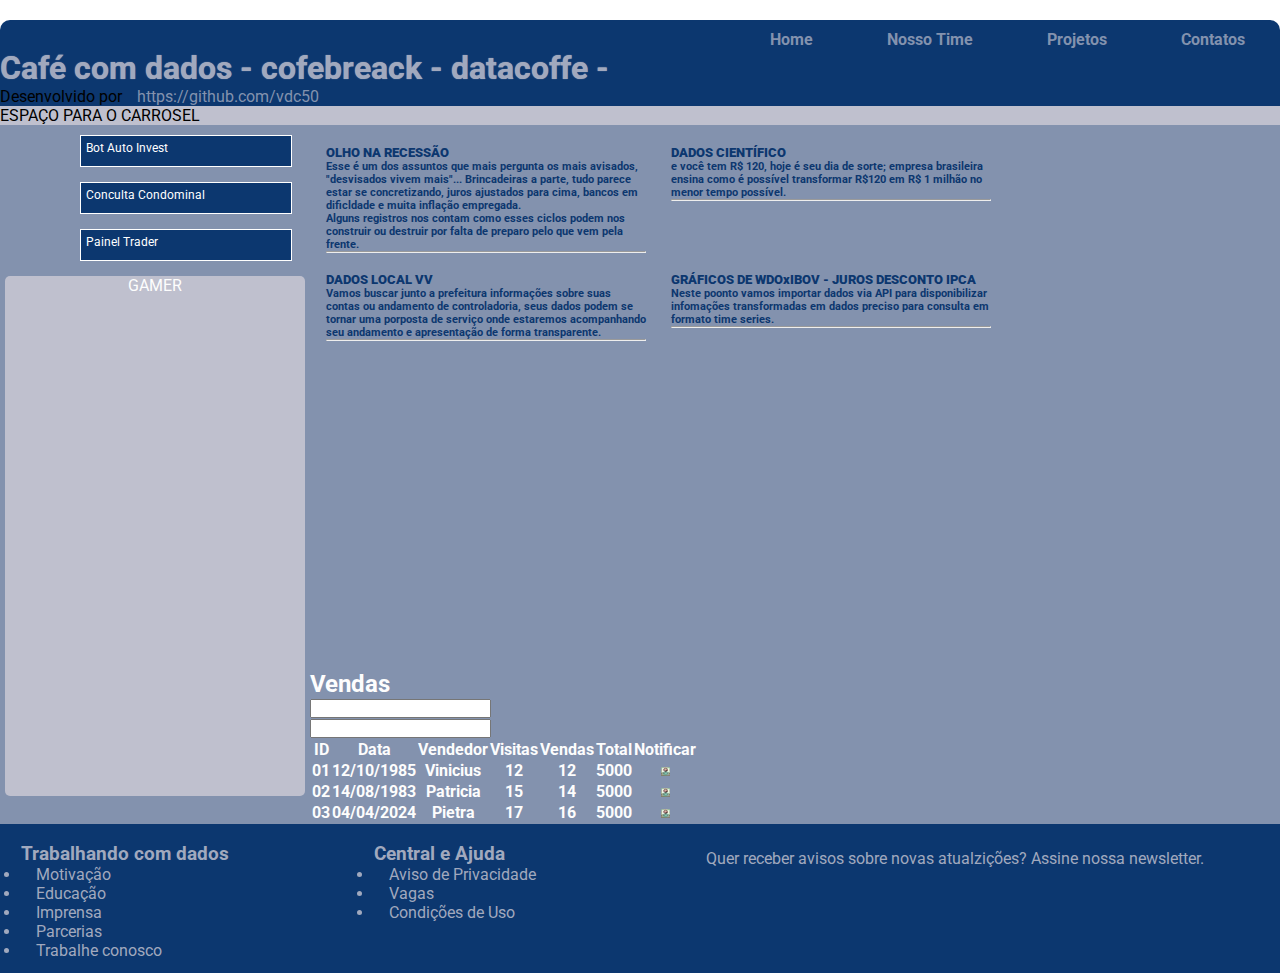
==== commit c987fb82: "ordem no main" ====
--- a/index.html
+++ b/index.html
@@ -5,21 +5,24 @@
     <meta charset="UTF-8">
     <meta http-equiv="X-UA-Compatible" content="IE=edge">
     <meta name="viewport" content="width=device-width, initial-scale=1.0">
-    <title>Patrimu</title>
+    <title>Café com dados</title>
 
     <link rel="stylesheet" href="styles.css">
 
     <link rel="stylesheet" href="styles.css" />
+    <link href="grid/simple-grid.min.css" rel="stylesheet">
 </head>
 
 <body>
     <header class="o-header">
+        <!-- <div class="faixa-de-cor">testando espaço</div> -->
+        </nav>
         <nav>
             <ul>
-                <li><a href="#">Home</a></li>
-                <li><a href="#">Time</a></li>
-                <li><a href="#">Projetos</a></li>
-                <li><a href="#">Contatos</a></li>
+                <li><a href="#">Home</a>
+                <li><a href="#">Nosso Time</a>
+                <li><a href="#">Projetos</a>
+                <li><a href="#">Contatos</a>
             </ul>
             <!-- Um formulário de pesquisa é uma outra maneira não linear comum de navegar por um site. -->
             <form>
@@ -29,10 +32,10 @@
         </nav>
         <div class="patrimu-menu-botoes">
             <!-- <img src="LOGO1.JPG" alt="ERRO"> trocar imagem para svg -->
-            <h1>Pátrimu</h1>
-            <p>Desenvolvido por
-                <a href="https://www.instagram.com/Vinicius_DantasC/">https://github.com/vdc50</a>
+            <h1>Café com dados - cofebreack - datacoffe - </h1>
+            <p>Desenvolvido por<a href="https://www.instagram.com/Vinicius_DantasC/">https://github.com/vdc50</a>
             </p>
+            <div class="faixa-de-cor">ESPAÇO PARA O CARROSEL</div>
         </div>
 
     </header>
@@ -68,24 +71,48 @@
         </div>
     </aside>
 
-    <main class="o-main">alterar para testar
+    <main class="o-main">
         <section>
-            <article>
-                <h2><strong>Olhando o futuro na recessão de hoje!</strong> </h2>
-                <p>Esse é um dos assuntos que mais pergunta os mais avisados, "desvisados vivem mais"... Brincadeiras a
-                    parte, tudo parece estar se concretizando, juros ajustados para cima, bancos em dificldade e muita
-                    inflação empregada.<br> Algos registram nos contam como esses ciclos podem nos construir ou destruir
-                    por
-                    falta de preparo pelo que vem pela frente.</p>
-                <hr>
-                <h3>Subsection</h3>
-                <p>texto</p>
-                <h3>Another subsection</h3>
-                <p>texto</p>
-            </article>
+            <subsetion class="noticia-linha">
+                <article class="subsecao-col1">
+                    <h5><strong> OLHO NA RECESSÃO </strong></h5>
+                    <p>
+                    <h6>
+                        Esse é um dos assuntos que mais pergunta os mais avisados, "desvisados vivem mais"...
+                        Brincadeiras a parte, tudo parece estar se concretizando, juros ajustados para cima,
+                        bancos em
+                        dificldade e muita inflação empregada.<br> Alguns registros nos contam como esses ciclos
+                        podem nos construir
+                        ou destruir por falta de preparo pelo que vem pela frente. </h6></p>
+                        <hr>
+                </article>
+                <article class="subsecao-col1">
+                    <h5><strong> DADOS CIENTÍFICO </strong></h5>
+                    <p>
+                    <h6>e você tem R$ 120, hoje é seu dia de sorte; empresa brasileira ensina como é possível
+                        transformar R$120 em R$ 1 milhão no menor tempo possível. </h6></p>
+                        <hr>
+                </article>
+                <article class="subsecao-col1">
+                    <h5><strong> DADOS LOCAL VV </strong></h5>
+                    <p>
+                    <h6> Vamos buscar junto a prefeitura informações sobre suas contas ou andamento de controladoria,
+                        seus dados podem se tornar uma porposta de serviço onde estaremos acompanhando seu andamento e
+                        apresentação de forma transparente. </h6></p>
+                        <hr>
+                </article>
+
+                <article class="subsecao-col1">
+                    <h5><strong> GRÁFICOS DE WDOxIBOV - JUROS DESCONTO IPCA </strong></h5>
+                    <p>
+                    <h6> Neste poonto vamos importar dados via API para disponibilizar infomações transformadas em dados
+                        preciso para consulta em formato time series. </h6></p>
+                        <hr>
+                </article>
+            </subsetion>
         </section>
-
-        <section id="sales"><!--expansão do site id é único para cada elemento-->
+        <br>
+        <section <section id="sales"><!--expansão do site id é único para cada elemento-->
             <div class="patrimu-container-info"><!--controla a largura-->
                 <div class="patrimu-card-info"><!--recebe o itens-->
                     <h2 class="patrimu-card-title">Vendas</h2>
@@ -169,29 +196,42 @@
             </div>
 
         </section>
-
     </main>
 
     <footer class="o-footer">
-        <h3><strong>Sobre</strong></h3>
-        <br>
-        <h5>
-            <p>Sobre nos/p>
-        </h5>
-        <h5>
-            <p>Politica de Privacidade</p>
-        </h5>
-        <h5>
-            <p>Política de Cookies</p>
-        </h5>
-
-        <h3><strong>Contatos</strong></h3>
-        <h5>
-            <p>email: vdantas@gmail.com</p>
-        </h5>
-        <h5>
-            <p>Whatzap: 27 xxxx-xxxx</p>
-        </h5>
+        <div class="linha">
+            <div class="col-1">
+                <h3>Trabalhando com dados</h3>
+                <ul>
+                    <li>
+                        <f href="Motivação"> Motivação </f>
+                    <li>
+                        <f href="Educação"> Educação </f>
+                    <li>
+                        <f href="Imprensa"> Imprensa </f>
+                    <li>
+                        <f href="Parcerias"> Parcerias </f>
+                    <li>
+                        <f href="Cadastros"> Trabalhe conosco </f>
+                </ul>
+            </div>
+            <div class="col-2">
+                <h3> Central e Ajuda </h3>
+                <ul>
+                    <li>
+                        <f href="Aviso de Privacidade"> Aviso de Privacidade </f>
+                    <li>
+                        <f href="Vagas"> Vagas </f>
+                    <li>
+                        <f href="ondições de Uso"> Condições de Uso </f>
+                </ul>
+            </div>
+            <div>
+                <div class="col-3">
+                    <p>Quer receber avisos sobre novas atualzições? Assine nossa newsletter.</p>
+                </div>
+            </div>
+        </div>
     </footer>
 
 </body>
--- a/styles.css
+++ b/styles.css
@@ -3,7 +3,7 @@
 
 * {
     font-family: "Roboto", sans-serif;
-    box-sizing: border-box;
+    /* box-sizing: border-box; */
     margin: 0;
     padding: 0;
 }
@@ -11,62 +11,21 @@
 /*DEFININDO VARIAVEL NO CSS*/
 :root {
     /*1rem = 16px, então há 48px em cada espaço, x2 espaço 96px*/
-    --gap: 3rem --easide: 200px --cor3:red --cor4: blue --cor5: red --sobra:15px
-}
-
-div>p {
-    color: white;
-}
-
-header h1 {
-    color: white;
-    font-family: var(--fonte-destaque);
-    margin-bottom: 20px;
-    font-size: 2em;
-    text-shadow: 2px 2px 0px rgba(0, 0, 0, 0.267);
-}
-
-header>p {
-    font-size: 1.2em;
-    text-shadow: 2px 2px 0px rgba(0, 0, 0, 0.267);
-}
-
-nav ul li {
-    /*editando o espaço do texto*/
-    padding: 20px;
-    display: inline;
-
-}
-
-nav {
-    /*editando o texto*/
-    text-align: right;
-    text-decoration: none;
-    font-weight: bold;
-    color: white;
-
-}
-
-nav>a {
-    color: white;
-    text-decoration: none;
-    width: 100px;
-}
-
-a a:hover,
-a:visited {
-    background-color: rgb(25, 62, 131);
-    border-radius: 5px;
-    color: unset;
-    text-decoration: none;
-    transition-duration: 0.5s;
-    padding: 15px;
-    text-decoration: none;
-}
-
-/* FORMATANDO O CORPO PRINCIPAL*/
+    --gap: 3rem;
+    --easide: 200px;
+    -sobra: 15px;
+    --cor7: #0C376F;
+    --cor6: #2A4E7F;
+    --cor5: #48658F;
+    --cor4: #667C9F;
+    --cor3: #8392AE;
+    --cor2: #A1A9BE;
+    --cor1: #BFC0CE;
+}
+
+/* ------ LAYOUT PRINCIPAL ------*/
 body {
-    background-color: var(--cor5);
+    /* background-color: var(--cor2); */
     font-family: serif;
     display: grid;
     grid-gap: 0;
@@ -79,71 +38,112 @@
     grid-template-columns: auto auto auto;
     /*vh = atribui total de linhas da viewport,*/
     grid-template-rows: auto auto auto;
+
 }
 
 .o-header {
     grid-area: header;
-    margin-inline-start: 0px;
-    margin-trim: 15px 15px;
-    background-image: linear-gradient(to bottom, var(--cor4), var(--cor5));
-    text-align: left;
-    padding-top: 20px;
-    padding-left: 20px;
+    background: var(--cor7);
+    text-align: left;
+    margin-top: 20px;
+    padding-top: 0px;
+    padding-left: 0px;
+    border-top-right-radius: 10px;
+    border-top-left-radius: 10px;
 }
 
 .o-aside {
     grid-area: aside;
-    border-radius: 10px;
-    /*raio da borda*/
-    margin-top: 5px;
-    margin-right: 5px;
 }
 
 .o-main {
     grid-area: main;
-    border-radius: 10px;
-    /*raio da borda*/
-    margin-top: 5px;
-}
-
-.o-footer {
-    grid-area: footer;
-    margin-top: 5px;
-}
-
-.o-header {
-    background-image: linear-gradient(to bottom, #080075, rgb(25, 62, 131));
+    /* border-radius: 10px; */
 }
 
 .o-aside,
-.o-main,
-.o-footer {
-    background: rgb(25, 62, 131);
+.o-main {
+    background: var(--cor3);
     color: #fdfdfd;
     padding-top: 10px;
 }
+
+.faixa-de-cor {
+    background-color: var(--cor1);
+    /* padding-top: 0px;
+    margin-inline-end: 0%;
+    margin-inline-start: 0px; */
+
+}
+
+/* ------ LAYOUT PRINCIPAL ------*/
+a,
+a:hover,
+a:visited {
+    color: var(--cor3);
+    border-radius: 5px;
+    /* color: unset; */
+    text-decoration: none;
+    transition-duration: 0.5s;
+    padding: 15px;
+    text-decoration: none;
+    border-top-right-radius: 10px;
+    border-top-left-radius: 10px;
+}
+
+header h1 {
+    color: var(--cor2);
+    font-size: 2em;
+    text-shadow: 0.3px 0px 1px;
+
+}
+
+header>p {
+    font-size: 1.2em;
+    /* text-shadow: 2px 2px 0px var(--cor2); */
+
+}
+
+nav {
+    text-align: right;
+    text-decoration: none;
+    font-weight: bold;
+    margin-top: 10px;
+
+
+}
+
+nav ul li {
+    padding: 20px;
+    display: inline;
+}
+
+nav>a {
+    text-decoration: none;
+    width: 100px;
+}
+
 
 .aside-form-container {
     margin-bottom: 15px;
     /*margem ext a baixo*/
     max-width: 500px;
-}
-
-/* ITENS DO ASIDE */
+
+}
+
+/* ---- ITENS DO ASIDE ----  */
 .aside-form-botao {
     width: calc(var(--easide));
     /*comprimento da caixa*/
     height: 20px;
     /*altura da caixa*/
-    background-color: #080075;
+    background-color: var(--cor7);
     /*cor preenchimetno*/
     border: 1px solid;
     /*grossura da borda*/
-    border-radius: 5px;
-    /*raio da borda*/
     color: white;
     /*cor do texto da caixa*/
-    margin-left: 15px;
+    margin-left: 80px;
     padding: 5px;
     /*espaço vert e horiz*/
     font-size: 12px;
@@ -164,12 +164,124 @@
 }
 
 .aside-bloco-botao {
-    background-color: black;
+    background-color: var(--cor1);
     border-radius: 5px;
+    margin: 5px 5px 5px;
     height: 520px;
-    width: 200px;
-
-}
+    width: 300px;
+}
+
+/* ---- ITENS DO MAIN ----  */
+.noticia-linha {
+    display: flex;
+    flex-flow: row wrap;
+    padding-block-end: 300px; 
+}
+
+.subsecao-col1 {
+    background-color: ;
+    text-align: left;
+    color: var(--cor7);
+    margin: 1% 1% 1% 1.6%;
+    width: 33%;
+    display:inline-block;
+}
+
+.subsecao-col2 {
+    background-color: ;
+    text-align: left;
+    color: var(--cor7);
+    margin: 1% 1% 1% 1.6%;
+    width: 25%;
+    display: inline-block;
+}
+
+.subsecao-col3 {
+    background-color: ;
+    text-align: left;
+    color: var(--cor7);
+    margin: 1% 1% 1% 1.6%;
+    width: 20%;
+    display: inline-block;
+}
+
+.subsecao-col4 {
+    background-color: ;
+    text-align: left;
+    color: var(--cor7);
+    margin: 1% 1% 1% 1.6%;
+    width: 25%;
+    display:inline-block;
+}
+
+.o-main {
+    grid-area: main;
+
+}
+
+/* ---- ITENS DO FOOTER ----  */
+.o-footer {
+    grid-area: footer;
+    margin-bottom: 5px;
+    margin-left: 0px;
+    margin-right: 0px;
+    text-align: left;
+    height: auto;
+    background: var(--cor7);
+    color: #fdfdfd;
+    padding-top: 5px;
+    text-decoration: none;
+    border-bottom-right-radius: 10px;
+    border-bottom-left-radius: 10px;
+}
+
+.linha {
+    background-color: var(--cor7);
+    display: flex;
+    flex-flow: row wrap;
+    margin: 0;
+    padding: 1px;
+}
+
+.col-1 {
+    background-color: ;
+    text-align: left;
+    color: var(--cor2);
+    margin: 1% 1% 1% 1.6%;
+    width: 25%;
+    display: inline;
+}
+
+.col-2 {
+    background-color: ;
+    text-align: left;
+    color: var(--cor2);
+    margin: 1% 1% 1% 1.6%;
+    width: 25%;
+    display: inline;
+}
+
+.col-3 {
+    background-color: ;
+    text-align: left;
+    color: var(--cor2);
+    margin: 1% 1% 1% 1.6%;
+    width: 50%;
+    text-decoration: none;
+    display: inline;
+}
+
+
+f,
+f:hover,
+f:visited {
+    color: var(--cor2);
+    border-radius: 5px;
+    color: unset;
+    transition-duration: 0.5s;
+    padding: 15px;
+}
+
 
 /* ITENS DO MAIN */
 
--- a/styles.css
+++ b/styles.css
@@ -3,7 +3,7 @@
 
 * {
     font-family: "Roboto", sans-serif;
-    box-sizing: border-box;
+    /* box-sizing: border-box; */
     margin: 0;
     padding: 0;
 }
@@ -11,62 +11,21 @@
 /*DEFININDO VARIAVEL NO CSS*/
 :root {
     /*1rem = 16px, então há 48px em cada espaço, x2 espaço 96px*/
-    --gap: 3rem --easide: 200px --cor3:red --cor4: blue --cor5: red --sobra:15px
-}
-
-div>p {
-    color: white;
-}
-
-header h1 {
-    color: white;
-    font-family: var(--fonte-destaque);
-    margin-bottom: 20px;
-    font-size: 2em;
-    text-shadow: 2px 2px 0px rgba(0, 0, 0, 0.267);
-}
-
-header>p {
-    font-size: 1.2em;
-    text-shadow: 2px 2px 0px rgba(0, 0, 0, 0.267);
-}
-
-nav ul li {
-    /*editando o espaço do texto*/
-    padding: 20px;
-    display: inline;
-
-}
-
-nav {
-    /*editando o texto*/
-    text-align: right;
-    text-decoration: none;
-    font-weight: bold;
-    color: white;
-
-}
-
-nav>a {
-    color: white;
-    text-decoration: none;
-    width: 100px;
-}
-
-a a:hover,
-a:visited {
-    background-color: rgb(25, 62, 131);
-    border-radius: 5px;
-    color: unset;
-    text-decoration: none;
-    transition-duration: 0.5s;
-    padding: 15px;
-    text-decoration: none;
-}
-
-/* FORMATANDO O CORPO PRINCIPAL*/
+    --gap: 3rem;
+    --easide: 200px;
+    -sobra: 15px;
+    --cor7: #0C376F;
+    --cor6: #2A4E7F;
+    --cor5: #48658F;
+    --cor4: #667C9F;
+    --cor3: #8392AE;
+    --cor2: #A1A9BE;
+    --cor1: #BFC0CE;
+}
+
+/* ------ LAYOUT PRINCIPAL ------*/
 body {
-    background-color: var(--cor5);
+    /* background-color: var(--cor2); */
     font-family: serif;
     display: grid;
     grid-gap: 0;
@@ -79,71 +38,112 @@
     grid-template-columns: auto auto auto;
     /*vh = atribui total de linhas da viewport,*/
     grid-template-rows: auto auto auto;
+
 }
 
 .o-header {
     grid-area: header;
-    margin-inline-start: 0px;
-    margin-trim: 15px 15px;
-    background-image: linear-gradient(to bottom, var(--cor4), var(--cor5));
-    text-align: left;
-    padding-top: 20px;
-    padding-left: 20px;
+    background: var(--cor7);
+    text-align: left;
+    margin-top: 20px;
+    padding-top: 0px;
+    padding-left: 0px;
+    border-top-right-radius: 10px;
+    border-top-left-radius: 10px;
 }
 
 .o-aside {
     grid-area: aside;
-    border-radius: 10px;
-    /*raio da borda*/
-    margin-top: 5px;
-    margin-right: 5px;
 }
 
 .o-main {
     grid-area: main;
-    border-radius: 10px;
-    /*raio da borda*/
-    margin-top: 5px;
-}
-
-.o-footer {
-    grid-area: footer;
-    margin-top: 5px;
-}
-
-.o-header {
-    background-image: linear-gradient(to bottom, #080075, rgb(25, 62, 131));
+    /* border-radius: 10px; */
 }
 
 .o-aside,
-.o-main,
-.o-footer {
-    background: rgb(25, 62, 131);
+.o-main {
+    background: var(--cor3);
     color: #fdfdfd;
     padding-top: 10px;
 }
+
+.faixa-de-cor {
+    background-color: var(--cor1);
+    /* padding-top: 0px;
+    margin-inline-end: 0%;
+    margin-inline-start: 0px; */
+
+}
+
+/* ------ LAYOUT PRINCIPAL ------*/
+a,
+a:hover,
+a:visited {
+    color: var(--cor3);
+    border-radius: 5px;
+    /* color: unset; */
+    text-decoration: none;
+    transition-duration: 0.5s;
+    padding: 15px;
+    text-decoration: none;
+    border-top-right-radius: 10px;
+    border-top-left-radius: 10px;
+}
+
+header h1 {
+    color: var(--cor2);
+    font-size: 2em;
+    text-shadow: 0.3px 0px 1px;
+
+}
+
+header>p {
+    font-size: 1.2em;
+    /* text-shadow: 2px 2px 0px var(--cor2); */
+
+}
+
+nav {
+    text-align: right;
+    text-decoration: none;
+    font-weight: bold;
+    margin-top: 10px;
+
+
+}
+
+nav ul li {
+    padding: 20px;
+    display: inline;
+}
+
+nav>a {
+    text-decoration: none;
+    width: 100px;
+}
+
 
 .aside-form-container {
     margin-bottom: 15px;
     /*margem ext a baixo*/
     max-width: 500px;
-}
-
-/* ITENS DO ASIDE */
+
+}
+
+/* ---- ITENS DO ASIDE ----  */
 .aside-form-botao {
     width: calc(var(--easide));
     /*comprimento da caixa*/
     height: 20px;
     /*altura da caixa*/
-    background-color: #080075;
+    background-color: var(--cor7);
     /*cor preenchimetno*/
     border: 1px solid;
     /*grossura da borda*/
-    border-radius: 5px;
-    /*raio da borda*/
     color: white;
     /*cor do texto da caixa*/
-    margin-left: 15px;
+    margin-left: 80px;
     padding: 5px;
     /*espaço vert e horiz*/
     font-size: 12px;
@@ -164,12 +164,124 @@
 }
 
 .aside-bloco-botao {
-    background-color: black;
+    background-color: var(--cor1);
     border-radius: 5px;
+    margin: 5px 5px 5px;
     height: 520px;
-    width: 200px;
-
-}
+    width: 300px;
+}
+
+/* ---- ITENS DO MAIN ----  */
+.noticia-linha {
+    display: flex;
+    flex-flow: row wrap;
+    padding-block-end: 300px; 
+}
+
+.subsecao-col1 {
+    background-color: ;
+    text-align: left;
+    color: var(--cor7);
+    margin: 1% 1% 1% 1.6%;
+    width: 33%;
+    display:inline-block;
+}
+
+.subsecao-col2 {
+    background-color: ;
+    text-align: left;
+    color: var(--cor7);
+    margin: 1% 1% 1% 1.6%;
+    width: 25%;
+    display: inline-block;
+}
+
+.subsecao-col3 {
+    background-color: ;
+    text-align: left;
+    color: var(--cor7);
+    margin: 1% 1% 1% 1.6%;
+    width: 20%;
+    display: inline-block;
+}
+
+.subsecao-col4 {
+    background-color: ;
+    text-align: left;
+    color: var(--cor7);
+    margin: 1% 1% 1% 1.6%;
+    width: 25%;
+    display:inline-block;
+}
+
+.o-main {
+    grid-area: main;
+
+}
+
+/* ---- ITENS DO FOOTER ----  */
+.o-footer {
+    grid-area: footer;
+    margin-bottom: 5px;
+    margin-left: 0px;
+    margin-right: 0px;
+    text-align: left;
+    height: auto;
+    background: var(--cor7);
+    color: #fdfdfd;
+    padding-top: 5px;
+    text-decoration: none;
+    border-bottom-right-radius: 10px;
+    border-bottom-left-radius: 10px;
+}
+
+.linha {
+    background-color: var(--cor7);
+    display: flex;
+    flex-flow: row wrap;
+    margin: 0;
+    padding: 1px;
+}
+
+.col-1 {
+    background-color: ;
+    text-align: left;
+    color: var(--cor2);
+    margin: 1% 1% 1% 1.6%;
+    width: 25%;
+    display: inline;
+}
+
+.col-2 {
+    background-color: ;
+    text-align: left;
+    color: var(--cor2);
+    margin: 1% 1% 1% 1.6%;
+    width: 25%;
+    display: inline;
+}
+
+.col-3 {
+    background-color: ;
+    text-align: left;
+    color: var(--cor2);
+    margin: 1% 1% 1% 1.6%;
+    width: 50%;
+    text-decoration: none;
+    display: inline;
+}
+
+
+f,
+f:hover,
+f:visited {
+    color: var(--cor2);
+    border-radius: 5px;
+    color: unset;
+    transition-duration: 0.5s;
+    padding: 15px;
+}
+
 
 /* ITENS DO MAIN */
 
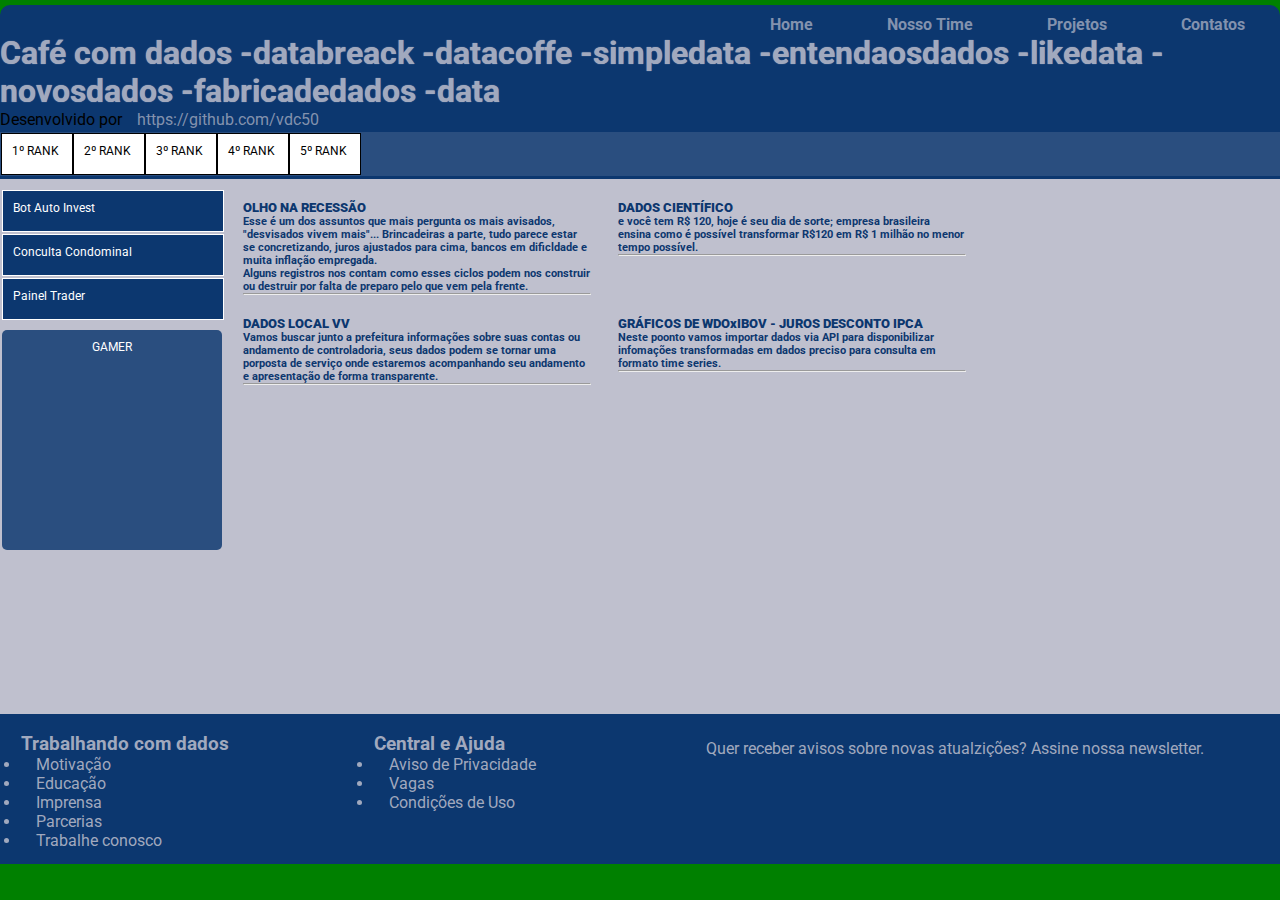
==== commit 365b3e69: "adequando responsividade mobile+laptop" ====
--- a/index.html
+++ b/index.html
@@ -32,43 +32,49 @@
         </nav>
         <div class="patrimu-menu-botoes">
             <!-- <img src="LOGO1.JPG" alt="ERRO"> trocar imagem para svg -->
-            <h1>Café com dados - cofebreack - datacoffe - </h1>
+            <h1>Café com dados -databreack -datacoffe -simpledata -entendaosdados -likedata -novosdados -fabricadedados -data </h1>
             <p>Desenvolvido por<a href="https://www.instagram.com/Vinicius_DantasC/">https://github.com/vdc50</a>
-            </p>
-            <div class="faixa-de-cor">ESPAÇO PARA O CARROSEL</div>
+            <div class="header-container-carrosel"> 
+                <div class="header-carrosel">1º RANK</div>
+                <div class="header-carrosel">2º RANK</div>
+                <div class="header-carrosel">3º RANK</div>
+                <div class="header-carrosel">4º RANK</div>
+                <div class="header-carrosel">5º RANK</div>
+            </div>
+
         </div>
 
     </header>
 
     <aside class="o-aside">
-        <div class="aside-form-container">
-            <div class="aside-form-botao">Bot Auto Invest
+        <div class="aside-container-botoes">
+            <div class="aside-botao">Bot Auto Invest
                 <!-- <button>
                     BOT AUTO INVEST
                 </button> -->
             </div>
         </div>
-        <div class="aside-form-container">
-            <div class="aside-form-botao">Conculta Condominal
+        <div class="aside-container-botao">
+            <div class="aside-botao"">Conculta Condominal
                 <!-- <button>
                     CONSULTA CONDOMINAL
                 </button> -->
             </div>
         </div>
-        <div class="aside-form-container">
-            <div class="aside-form-botao">Painel Trader
-                <!-- <button>
+        <div class=" aside-container-botao">
+                <div class="aside-botao">Painel Trader
+                    <!-- <button>
                     Painel
                 </button> -->
+                </div>
             </div>
-        </div>
-        <div class="aside-bloco-container">
-            <div class="aside-bloco-botao">GAMER
-                <!-- <button>
+            <div class="aside-container-gamer">
+                <div class="aside-gamer">GAMER
+                    <!-- <button>
                     GAMER
                 </button> -->
+                </div>
             </div>
-        </div>
     </aside>
 
     <main class="o-main">
@@ -83,119 +89,40 @@
                         bancos em
                         dificldade e muita inflação empregada.<br> Alguns registros nos contam como esses ciclos
                         podem nos construir
-                        ou destruir por falta de preparo pelo que vem pela frente. </h6></p>
-                        <hr>
+                        ou destruir por falta de preparo pelo que vem pela frente. </h6>
+                    </p>
+                    <hr>
                 </article>
                 <article class="subsecao-col1">
                     <h5><strong> DADOS CIENTÍFICO </strong></h5>
                     <p>
                     <h6>e você tem R$ 120, hoje é seu dia de sorte; empresa brasileira ensina como é possível
-                        transformar R$120 em R$ 1 milhão no menor tempo possível. </h6></p>
-                        <hr>
+                        transformar R$120 em R$ 1 milhão no menor tempo possível. </h6>
+                    </p>
+                    <hr>
                 </article>
                 <article class="subsecao-col1">
                     <h5><strong> DADOS LOCAL VV </strong></h5>
                     <p>
                     <h6> Vamos buscar junto a prefeitura informações sobre suas contas ou andamento de controladoria,
                         seus dados podem se tornar uma porposta de serviço onde estaremos acompanhando seu andamento e
-                        apresentação de forma transparente. </h6></p>
-                        <hr>
+                        apresentação de forma transparente. </h6>
+                    </p>
+                    <hr>
                 </article>
 
                 <article class="subsecao-col1">
                     <h5><strong> GRÁFICOS DE WDOxIBOV - JUROS DESCONTO IPCA </strong></h5>
                     <p>
                     <h6> Neste poonto vamos importar dados via API para disponibilizar infomações transformadas em dados
-                        preciso para consulta em formato time series. </h6></p>
-                        <hr>
+                        preciso para consulta em formato time series. </h6>
+                    </p>
+                    <hr>
                 </article>
             </subsetion>
         </section>
         <br>
-        <section <section id="sales"><!--expansão do site id é único para cada elemento-->
-            <div class="patrimu-container-info"><!--controla a largura-->
-                <div class="patrimu-card-info"><!--recebe o itens-->
-                    <h2 class="patrimu-card-title">Vendas</h2>
-                    <div><!--caixa dos inputs-->
-                        <div class="patrimu-form-control-container">
-                            <input class="patrimu-form-control" type="text" name="o que falar" id="">
-                            <!--caixa das datas-->
-                        </div>
-                        <div class="patrimu-form-control-container">
-                            <input class="patrimu-form-control" type="text"><!--caixa das datas-->
-                        </div>
-                    </div>
 
-                    <div>
-                        <table class="patrimu-sales-table">
-                            <thead><!--cabeçalho da tabela-->
-                                <tr><!--linha de tabela-->
-                                    <th class="show720">ID</th>
-                                    <th class="show576">Data</th>
-                                    <th>Vendedor</th><!--col e th=elemento de cabeçalho-->
-                                    <th class="show720">Visitas</th>
-                                    <th class="show720">Vendas</th>
-                                    <th>Total</th>
-                                    <th>Notificar</th>
-                                </tr>
-                            </thead>
-                            <tbody>
-                                <tr>
-                                    <th class="show720">01</th>
-                                    <th class="show576">12/10/1985</th>
-                                    <th>Vinicius</th>
-                                    <th class="show720">12</th>
-                                    <th class="show720">12</th>
-                                    <th>5000</th>
-                                    <th>
-                                        <div class="patrimu-red-btn-conteiner">
-                                            <div class="patrimu-red-btn">
-                                                <img src="button_click.jpg" alt=" Errou">
-                                            </div>
-                                        </div>
-                                    </th>
-                                    </th>
-                                <tr>
-                                    <th class="show720">02</th>
-                                    <th class="show576">14/08/1983</th>
-                                    <th>Patricia</th>
-                                    <th class="show720">15</th>
-                                    <th class="show720">14</th>
-                                    <th>5000</th>
-                                    <th>
-                                        <div class="patrimu-red-btn-conteiner">
-                                            <div class="patrimu-red-btn">
-                                                <img src="button_click.jpg" alt=" Errou">
-                                            </div>
-                                        </div>
-                                    </th>
-
-                                </tr>
-                                <tr>
-                                    <th class="show720">03</th>
-                                    <th class="show576">04/04/2024</th>
-                                    <th>Pietra</th>
-                                    <th class="show720">17</th>
-                                    <th class="show720">16</th>
-                                    <th>5000</th>
-                                    <th>
-                                        <div class="patrimu-red-btn-conteiner">
-                                            <div class="patrimu-red-btn">
-                                                <img src="button_click.jpg" alt=" Errou">
-                                            </div>
-                                        </div>
-                                    </th>
-
-                                </tr>
-                            </tbody>
-                        </table>
-                    </div>
-
-                </div>
-
-            </div>
-
-        </section>
     </main>
 
     <footer class="o-footer">
--- a/styles.css
+++ b/styles.css
@@ -12,7 +12,7 @@
 :root {
     /*1rem = 16px, então há 48px em cada espaço, x2 espaço 96px*/
     --gap: 3rem;
-    --easide: 200px;
+    --largura_base: 200px;/*laptop 773px então = aside 200px main 500px*/
     -sobra: 15px;
     --cor7: #0C376F;
     --cor6: #2A4E7F;
@@ -23,264 +23,296 @@
     --cor1: #BFC0CE;
 }
 
-/* ------ LAYOUT PRINCIPAL ------*/
-body {
-    /* background-color: var(--cor2); */
-    font-family: serif;
-    display: grid;
-    grid-gap: 0;
-    grid-template-areas:
-        "header header header"
-        "aside main main"
-        "footer footer footer";
-    /* grid-gap: 1rem; */
-    /*espaço entre os elementos do grid*/
-    grid-template-columns: auto auto auto;
-    /*vh = atribui total de linhas da viewport,*/
-    grid-template-rows: auto auto auto;
+/**************   RESPONSIVIDADE   **************/
+/******** GRID MOBILE *********/
+@media (max-width: 358px) {
+
+    body {
+        /*>> mobile 358px x 1128px iphone-6 */
+        background-color: yellow;
+        font-family: serif;
+        display: -ms-inline-grid;
+        grid-gap: 0;
+        grid-template-areas:
+            "header"
+            "main"
+            "aside"
+            "footer";
+        grid-gap: 10px;
+        grid-template-columns: auto;
+        grid-template-rows: auto;
+    }
 
 }
 
 .o-header {
-    grid-area: header;
-    background: var(--cor7);
-    text-align: left;
-    margin-top: 20px;
-    padding-top: 0px;
-    padding-left: 0px;
-    border-top-right-radius: 10px;
-    border-top-left-radius: 10px;
+    background-color: black;
+    background: var(--cor1);
+
 }
 
-.o-aside {
-    grid-area: aside;
+/******** GRID iPAD + LAPTOP *********/
+@media (min-width:773px) {
+    body {
+        /*>> iPAD 773px e laptop 979px x 741px */
+        background-color: green;
+        font-family: serif;
+        display: grid;
+        grid-gap: 0px;
+        /* espaço entre os elementos do grid */
+        grid-template-areas:
+            "header header header"
+            "aside main main"
+            "footer footer footer";
+        grid-template-columns: auto auto auto;
+        /*vh = atribui total de linhas da viewport, */
+        grid-template-rows: auto auto auto;
+    }
+
+    .o-header {
+        grid-area: header;
+        background: var(--cor7);
+        text-align: left;
+        margin-top: 5px;
+        padding-top: 0px;
+        padding-left: 0px;
+        border-top-right-radius: 10px;
+        border-top-left-radius: 10px;
+    }
+
+    .o-aside {
+        grid-area: aside;
+    }
+
+    .o-main {
+        grid-area: main;
+        /* border-radius: 10px; */
+    }
+
+    .o-aside,
+    .o-main {
+        background: var(--cor1);
+        color: #fdfdfd;
+        padding-top: 10px;
+    }
+
+    .header-container-carrosel {
+        background-color:var(--cor6);
+        color: white;
+        margin-top: 3px;
+        padding: 1px;
+        margin-bottom: 3px;
+        /* size-adjust: 20px; */
+        display: flex;
+        /*orientação H ou V*/
+    }
+
+    .header-carrosel {
+        background-color: white;
+        color: black;
+        width: 50px;
+        height: 20px;
+        border: 1px solid;
+        margin-left: 0px;
+        padding: 10px;
+        /*espaço vert e horiz*/
+        font-size: 12px;
+
+    }
+
+    /* ------ FAIXA INICIAL (MENU) ------*/
+    a,
+    a:hover,
+    a:visited {
+        color: var(--cor3);
+        border-radius: 5px;
+        /* color: unset; */
+        text-decoration: none;
+        transition-duration: 0.5s;
+        padding: 15px;
+        text-decoration: none;
+        border-top-right-radius: 10px;
+        border-top-left-radius: 10px;
+    }
+
+    header h1 {
+        color: var(--cor2);
+        font-size: 2em;
+        text-shadow: 0.3px 0px 1px;
+    }
+
+    header>p {
+        font-size: 1.2em;
+        /* text-shadow: 2px 2px 0px var(--cor2); */
+    }
+
+    nav {
+        text-align: right;
+        text-decoration: none;
+        font-weight: bold;
+        margin-top: 10px;
+    }
+
+    nav ul li {
+        padding: 20px;
+        display: inline;
+    }
+
+    nav>a {
+        text-decoration: none;
+        width: 100px;
+    }
+
+    /* ---- ITENS DO ASIDE ----  */
+    .aside-container-botoes {
+        margin-bottom: 1px;
+        /*margem ext a baixo*/
+        max-width: 300px;
+    }
+
+    .aside-botao {
+        width: calc(var(--largura_base));
+        background-color: var(--cor7);
+        border: 1px solid;
+        margin: 0.5px 2px 2px;
+        height: 20px;
+        color: white;
+        padding: 10px;
+        font-size: 12px;
+        align-items: flex;
+    }
+
+    .aside-container-gamer {
+        /*ALINHANDO OS BOTOES*/
+        display: contents;
+        /* margin: 5px 5px 5px 5px; */
+        max-width: calc(var(--largura_base));
+        text-align: center;
+
+    }
+
+    .aside-gamer {
+        width: calc(var(--largura_base));
+        background-color: var(--cor6);
+        border-radius: 5px;
+        margin: 10px 2px 2px;
+        height: 200px;
+        color: white;
+        padding: 10px;
+        font-size: 12px;
+        align-items: flex;
+    }
+
+    /* ---- ITENS DO MAIN ----  */
+    .noticia-linha {
+        display: flex;
+        flex-flow: row wrap;
+        padding-block-end: 300px;
+    }
+
+    .subsecao-col1 {
+        background-color: ;
+        text-align: left;
+        color: var(--cor7);
+        margin: 1% 1% 1% 1.6%;
+        width: 33%;
+        display: inline-block;
+    }
+
+    .subsecao-col2 {
+        background-color: ;
+        text-align: left;
+        color: var(--cor7);
+        margin: 1% 1% 1% 1.6%;
+        width: 25%;
+        display: inline-block;
+    }
+
+    .subsecao-col3 {
+        background-color: ;
+        text-align: left;
+        color: var(--cor7);
+        margin: 1% 1% 1% 1.6%;
+        width: 20%;
+        display: inline-block;
+    }
+
+    .subsecao-col4 {
+        background-color: ;
+        text-align: left;
+        color: var(--cor7);
+        margin: 1% 1% 1% 1.6%;
+        width: 25%;
+        display: inline-block;
+    }
+
+    .o-main {
+        grid-area: main;
+    }
+
+    /* ---- ITENS DO FOOTER ----  */
+    .o-footer {
+        grid-area: footer;
+        margin-bottom: 5px;
+        margin-left: 0px;
+        margin-right: 0px;
+        text-align: left;
+        height: auto;
+        background: var(--cor7);
+        color: #fdfdfd;
+        padding-top: 5px;
+        text-decoration: none;
+        border-bottom-right-radius: 10px;
+        border-bottom-left-radius: 10px;
+    }
+
+    .linha {
+        background-color: var(--cor7);
+        display: flex;
+        flex-flow: row wrap;
+        margin: 0;
+        padding: 1px;
+    }
+
+    .col-1 {
+        background-color: ;
+        text-align: left;
+        color: var(--cor2);
+        margin: 1% 1% 1% 1.6%;
+        width: 25%;
+        display: inline;
+    }
+
+    .col-2 {
+        background-color: ;
+        text-align: left;
+        color: var(--cor2);
+        margin: 1% 1% 1% 1.6%;
+        width: 25%;
+        display: inline;
+    }
+
+    .col-3 {
+        background-color: ;
+        text-align: left;
+        color: var(--cor2);
+        margin: 1% 1% 1% 1.6%;
+        width: 50%;
+        text-decoration: none;
+        display: inline;
+    }
+
+    f,
+    f:hover,
+    f:visited {
+        color: var(--cor2);
+        border-radius: 5px;
+        color: unset;
+        transition-duration: 0.5s;
+        padding: 15px;
+    }
 }
 
-.o-main {
-    grid-area: main;
-    /* border-radius: 10px; */
-}
-
-.o-aside,
-.o-main {
-    background: var(--cor3);
-    color: #fdfdfd;
-    padding-top: 10px;
-}
-
-.faixa-de-cor {
-    background-color: var(--cor1);
-    /* padding-top: 0px;
-    margin-inline-end: 0%;
-    margin-inline-start: 0px; */
-
-}
-
-/* ------ LAYOUT PRINCIPAL ------*/
-a,
-a:hover,
-a:visited {
-    color: var(--cor3);
-    border-radius: 5px;
-    /* color: unset; */
-    text-decoration: none;
-    transition-duration: 0.5s;
-    padding: 15px;
-    text-decoration: none;
-    border-top-right-radius: 10px;
-    border-top-left-radius: 10px;
-}
-
-header h1 {
-    color: var(--cor2);
-    font-size: 2em;
-    text-shadow: 0.3px 0px 1px;
-
-}
-
-header>p {
-    font-size: 1.2em;
-    /* text-shadow: 2px 2px 0px var(--cor2); */
-
-}
-
-nav {
-    text-align: right;
-    text-decoration: none;
-    font-weight: bold;
-    margin-top: 10px;
-
-
-}
-
-nav ul li {
-    padding: 20px;
-    display: inline;
-}
-
-nav>a {
-    text-decoration: none;
-    width: 100px;
-}
-
-
-.aside-form-container {
-    margin-bottom: 15px;
-    /*margem ext a baixo*/
-    max-width: 500px;
-
-}
-
-/* ---- ITENS DO ASIDE ----  */
-.aside-form-botao {
-    width: calc(var(--easide));
-    /*comprimento da caixa*/
-    height: 20px;
-    /*altura da caixa*/
-    background-color: var(--cor7);
-    /*cor preenchimetno*/
-    border: 1px solid;
-    /*grossura da borda*/
-    color: white;
-    /*cor do texto da caixa*/
-    margin-left: 80px;
-    padding: 5px;
-    /*espaço vert e horiz*/
-    font-size: 12px;
-    align-items: flex;
-}
-
-.aside-click-botao {
-    /*alinhando o botão*/
-    display: contents;
-    /*o elemento fica solto no quadrante*/
-    justify-content: center;
-}
-
-.aside-bloco-container {
-    /* margin: 5px 5px 5px 5px;
-    max-width: calc(var(--easide)); */
-    text-align: center;
-}
-
-.aside-bloco-botao {
-    background-color: var(--cor1);
-    border-radius: 5px;
-    margin: 5px 5px 5px;
-    height: 520px;
-    width: 300px;
-}
-
-/* ---- ITENS DO MAIN ----  */
-.noticia-linha {
-    display: flex;
-    flex-flow: row wrap;
-    padding-block-end: 300px; 
-}
-
-.subsecao-col1 {
-    background-color: ;
-    text-align: left;
-    color: var(--cor7);
-    margin: 1% 1% 1% 1.6%;
-    width: 33%;
-    display:inline-block;
-}
-
-.subsecao-col2 {
-    background-color: ;
-    text-align: left;
-    color: var(--cor7);
-    margin: 1% 1% 1% 1.6%;
-    width: 25%;
-    display: inline-block;
-}
-
-.subsecao-col3 {
-    background-color: ;
-    text-align: left;
-    color: var(--cor7);
-    margin: 1% 1% 1% 1.6%;
-    width: 20%;
-    display: inline-block;
-}
-
-.subsecao-col4 {
-    background-color: ;
-    text-align: left;
-    color: var(--cor7);
-    margin: 1% 1% 1% 1.6%;
-    width: 25%;
-    display:inline-block;
-}
-
-.o-main {
-    grid-area: main;
-
-}
-
-/* ---- ITENS DO FOOTER ----  */
-.o-footer {
-    grid-area: footer;
-    margin-bottom: 5px;
-    margin-left: 0px;
-    margin-right: 0px;
-    text-align: left;
-    height: auto;
-    background: var(--cor7);
-    color: #fdfdfd;
-    padding-top: 5px;
-    text-decoration: none;
-    border-bottom-right-radius: 10px;
-    border-bottom-left-radius: 10px;
-}
-
-.linha {
-    background-color: var(--cor7);
-    display: flex;
-    flex-flow: row wrap;
-    margin: 0;
-    padding: 1px;
-}
-
-.col-1 {
-    background-color: ;
-    text-align: left;
-    color: var(--cor2);
-    margin: 1% 1% 1% 1.6%;
-    width: 25%;
-    display: inline;
-}
-
-.col-2 {
-    background-color: ;
-    text-align: left;
-    color: var(--cor2);
-    margin: 1% 1% 1% 1.6%;
-    width: 25%;
-    display: inline;
-}
-
-.col-3 {
-    background-color: ;
-    text-align: left;
-    color: var(--cor2);
-    margin: 1% 1% 1% 1.6%;
-    width: 50%;
-    text-decoration: none;
-    display: inline;
-}
-
-
-f,
-f:hover,
-f:visited {
-    color: var(--cor2);
-    border-radius: 5px;
-    color: unset;
-    transition-duration: 0.5s;
-    padding: 15px;
-}
 
 
 /* ITENS DO MAIN */
--- a/styles.css
+++ b/styles.css
@@ -12,7 +12,7 @@
 :root {
     /*1rem = 16px, então há 48px em cada espaço, x2 espaço 96px*/
     --gap: 3rem;
-    --easide: 200px;
+    --largura_base: 200px;/*laptop 773px então = aside 200px main 500px*/
     -sobra: 15px;
     --cor7: #0C376F;
     --cor6: #2A4E7F;
@@ -23,264 +23,296 @@
     --cor1: #BFC0CE;
 }
 
-/* ------ LAYOUT PRINCIPAL ------*/
-body {
-    /* background-color: var(--cor2); */
-    font-family: serif;
-    display: grid;
-    grid-gap: 0;
-    grid-template-areas:
-        "header header header"
-        "aside main main"
-        "footer footer footer";
-    /* grid-gap: 1rem; */
-    /*espaço entre os elementos do grid*/
-    grid-template-columns: auto auto auto;
-    /*vh = atribui total de linhas da viewport,*/
-    grid-template-rows: auto auto auto;
+/**************   RESPONSIVIDADE   **************/
+/******** GRID MOBILE *********/
+@media (max-width: 358px) {
+
+    body {
+        /*>> mobile 358px x 1128px iphone-6 */
+        background-color: yellow;
+        font-family: serif;
+        display: -ms-inline-grid;
+        grid-gap: 0;
+        grid-template-areas:
+            "header"
+            "main"
+            "aside"
+            "footer";
+        grid-gap: 10px;
+        grid-template-columns: auto;
+        grid-template-rows: auto;
+    }
 
 }
 
 .o-header {
-    grid-area: header;
-    background: var(--cor7);
-    text-align: left;
-    margin-top: 20px;
-    padding-top: 0px;
-    padding-left: 0px;
-    border-top-right-radius: 10px;
-    border-top-left-radius: 10px;
+    background-color: black;
+    background: var(--cor1);
+
 }
 
-.o-aside {
-    grid-area: aside;
+/******** GRID iPAD + LAPTOP *********/
+@media (min-width:773px) {
+    body {
+        /*>> iPAD 773px e laptop 979px x 741px */
+        background-color: green;
+        font-family: serif;
+        display: grid;
+        grid-gap: 0px;
+        /* espaço entre os elementos do grid */
+        grid-template-areas:
+            "header header header"
+            "aside main main"
+            "footer footer footer";
+        grid-template-columns: auto auto auto;
+        /*vh = atribui total de linhas da viewport, */
+        grid-template-rows: auto auto auto;
+    }
+
+    .o-header {
+        grid-area: header;
+        background: var(--cor7);
+        text-align: left;
+        margin-top: 5px;
+        padding-top: 0px;
+        padding-left: 0px;
+        border-top-right-radius: 10px;
+        border-top-left-radius: 10px;
+    }
+
+    .o-aside {
+        grid-area: aside;
+    }
+
+    .o-main {
+        grid-area: main;
+        /* border-radius: 10px; */
+    }
+
+    .o-aside,
+    .o-main {
+        background: var(--cor1);
+        color: #fdfdfd;
+        padding-top: 10px;
+    }
+
+    .header-container-carrosel {
+        background-color:var(--cor6);
+        color: white;
+        margin-top: 3px;
+        padding: 1px;
+        margin-bottom: 3px;
+        /* size-adjust: 20px; */
+        display: flex;
+        /*orientação H ou V*/
+    }
+
+    .header-carrosel {
+        background-color: white;
+        color: black;
+        width: 50px;
+        height: 20px;
+        border: 1px solid;
+        margin-left: 0px;
+        padding: 10px;
+        /*espaço vert e horiz*/
+        font-size: 12px;
+
+    }
+
+    /* ------ FAIXA INICIAL (MENU) ------*/
+    a,
+    a:hover,
+    a:visited {
+        color: var(--cor3);
+        border-radius: 5px;
+        /* color: unset; */
+        text-decoration: none;
+        transition-duration: 0.5s;
+        padding: 15px;
+        text-decoration: none;
+        border-top-right-radius: 10px;
+        border-top-left-radius: 10px;
+    }
+
+    header h1 {
+        color: var(--cor2);
+        font-size: 2em;
+        text-shadow: 0.3px 0px 1px;
+    }
+
+    header>p {
+        font-size: 1.2em;
+        /* text-shadow: 2px 2px 0px var(--cor2); */
+    }
+
+    nav {
+        text-align: right;
+        text-decoration: none;
+        font-weight: bold;
+        margin-top: 10px;
+    }
+
+    nav ul li {
+        padding: 20px;
+        display: inline;
+    }
+
+    nav>a {
+        text-decoration: none;
+        width: 100px;
+    }
+
+    /* ---- ITENS DO ASIDE ----  */
+    .aside-container-botoes {
+        margin-bottom: 1px;
+        /*margem ext a baixo*/
+        max-width: 300px;
+    }
+
+    .aside-botao {
+        width: calc(var(--largura_base));
+        background-color: var(--cor7);
+        border: 1px solid;
+        margin: 0.5px 2px 2px;
+        height: 20px;
+        color: white;
+        padding: 10px;
+        font-size: 12px;
+        align-items: flex;
+    }
+
+    .aside-container-gamer {
+        /*ALINHANDO OS BOTOES*/
+        display: contents;
+        /* margin: 5px 5px 5px 5px; */
+        max-width: calc(var(--largura_base));
+        text-align: center;
+
+    }
+
+    .aside-gamer {
+        width: calc(var(--largura_base));
+        background-color: var(--cor6);
+        border-radius: 5px;
+        margin: 10px 2px 2px;
+        height: 200px;
+        color: white;
+        padding: 10px;
+        font-size: 12px;
+        align-items: flex;
+    }
+
+    /* ---- ITENS DO MAIN ----  */
+    .noticia-linha {
+        display: flex;
+        flex-flow: row wrap;
+        padding-block-end: 300px;
+    }
+
+    .subsecao-col1 {
+        background-color: ;
+        text-align: left;
+        color: var(--cor7);
+        margin: 1% 1% 1% 1.6%;
+        width: 33%;
+        display: inline-block;
+    }
+
+    .subsecao-col2 {
+        background-color: ;
+        text-align: left;
+        color: var(--cor7);
+        margin: 1% 1% 1% 1.6%;
+        width: 25%;
+        display: inline-block;
+    }
+
+    .subsecao-col3 {
+        background-color: ;
+        text-align: left;
+        color: var(--cor7);
+        margin: 1% 1% 1% 1.6%;
+        width: 20%;
+        display: inline-block;
+    }
+
+    .subsecao-col4 {
+        background-color: ;
+        text-align: left;
+        color: var(--cor7);
+        margin: 1% 1% 1% 1.6%;
+        width: 25%;
+        display: inline-block;
+    }
+
+    .o-main {
+        grid-area: main;
+    }
+
+    /* ---- ITENS DO FOOTER ----  */
+    .o-footer {
+        grid-area: footer;
+        margin-bottom: 5px;
+        margin-left: 0px;
+        margin-right: 0px;
+        text-align: left;
+        height: auto;
+        background: var(--cor7);
+        color: #fdfdfd;
+        padding-top: 5px;
+        text-decoration: none;
+        border-bottom-right-radius: 10px;
+        border-bottom-left-radius: 10px;
+    }
+
+    .linha {
+        background-color: var(--cor7);
+        display: flex;
+        flex-flow: row wrap;
+        margin: 0;
+        padding: 1px;
+    }
+
+    .col-1 {
+        background-color: ;
+        text-align: left;
+        color: var(--cor2);
+        margin: 1% 1% 1% 1.6%;
+        width: 25%;
+        display: inline;
+    }
+
+    .col-2 {
+        background-color: ;
+        text-align: left;
+        color: var(--cor2);
+        margin: 1% 1% 1% 1.6%;
+        width: 25%;
+        display: inline;
+    }
+
+    .col-3 {
+        background-color: ;
+        text-align: left;
+        color: var(--cor2);
+        margin: 1% 1% 1% 1.6%;
+        width: 50%;
+        text-decoration: none;
+        display: inline;
+    }
+
+    f,
+    f:hover,
+    f:visited {
+        color: var(--cor2);
+        border-radius: 5px;
+        color: unset;
+        transition-duration: 0.5s;
+        padding: 15px;
+    }
 }
 
-.o-main {
-    grid-area: main;
-    /* border-radius: 10px; */
-}
-
-.o-aside,
-.o-main {
-    background: var(--cor3);
-    color: #fdfdfd;
-    padding-top: 10px;
-}
-
-.faixa-de-cor {
-    background-color: var(--cor1);
-    /* padding-top: 0px;
-    margin-inline-end: 0%;
-    margin-inline-start: 0px; */
-
-}
-
-/* ------ LAYOUT PRINCIPAL ------*/
-a,
-a:hover,
-a:visited {
-    color: var(--cor3);
-    border-radius: 5px;
-    /* color: unset; */
-    text-decoration: none;
-    transition-duration: 0.5s;
-    padding: 15px;
-    text-decoration: none;
-    border-top-right-radius: 10px;
-    border-top-left-radius: 10px;
-}
-
-header h1 {
-    color: var(--cor2);
-    font-size: 2em;
-    text-shadow: 0.3px 0px 1px;
-
-}
-
-header>p {
-    font-size: 1.2em;
-    /* text-shadow: 2px 2px 0px var(--cor2); */
-
-}
-
-nav {
-    text-align: right;
-    text-decoration: none;
-    font-weight: bold;
-    margin-top: 10px;
-
-
-}
-
-nav ul li {
-    padding: 20px;
-    display: inline;
-}
-
-nav>a {
-    text-decoration: none;
-    width: 100px;
-}
-
-
-.aside-form-container {
-    margin-bottom: 15px;
-    /*margem ext a baixo*/
-    max-width: 500px;
-
-}
-
-/* ---- ITENS DO ASIDE ----  */
-.aside-form-botao {
-    width: calc(var(--easide));
-    /*comprimento da caixa*/
-    height: 20px;
-    /*altura da caixa*/
-    background-color: var(--cor7);
-    /*cor preenchimetno*/
-    border: 1px solid;
-    /*grossura da borda*/
-    color: white;
-    /*cor do texto da caixa*/
-    margin-left: 80px;
-    padding: 5px;
-    /*espaço vert e horiz*/
-    font-size: 12px;
-    align-items: flex;
-}
-
-.aside-click-botao {
-    /*alinhando o botão*/
-    display: contents;
-    /*o elemento fica solto no quadrante*/
-    justify-content: center;
-}
-
-.aside-bloco-container {
-    /* margin: 5px 5px 5px 5px;
-    max-width: calc(var(--easide)); */
-    text-align: center;
-}
-
-.aside-bloco-botao {
-    background-color: var(--cor1);
-    border-radius: 5px;
-    margin: 5px 5px 5px;
-    height: 520px;
-    width: 300px;
-}
-
-/* ---- ITENS DO MAIN ----  */
-.noticia-linha {
-    display: flex;
-    flex-flow: row wrap;
-    padding-block-end: 300px; 
-}
-
-.subsecao-col1 {
-    background-color: ;
-    text-align: left;
-    color: var(--cor7);
-    margin: 1% 1% 1% 1.6%;
-    width: 33%;
-    display:inline-block;
-}
-
-.subsecao-col2 {
-    background-color: ;
-    text-align: left;
-    color: var(--cor7);
-    margin: 1% 1% 1% 1.6%;
-    width: 25%;
-    display: inline-block;
-}
-
-.subsecao-col3 {
-    background-color: ;
-    text-align: left;
-    color: var(--cor7);
-    margin: 1% 1% 1% 1.6%;
-    width: 20%;
-    display: inline-block;
-}
-
-.subsecao-col4 {
-    background-color: ;
-    text-align: left;
-    color: var(--cor7);
-    margin: 1% 1% 1% 1.6%;
-    width: 25%;
-    display:inline-block;
-}
-
-.o-main {
-    grid-area: main;
-
-}
-
-/* ---- ITENS DO FOOTER ----  */
-.o-footer {
-    grid-area: footer;
-    margin-bottom: 5px;
-    margin-left: 0px;
-    margin-right: 0px;
-    text-align: left;
-    height: auto;
-    background: var(--cor7);
-    color: #fdfdfd;
-    padding-top: 5px;
-    text-decoration: none;
-    border-bottom-right-radius: 10px;
-    border-bottom-left-radius: 10px;
-}
-
-.linha {
-    background-color: var(--cor7);
-    display: flex;
-    flex-flow: row wrap;
-    margin: 0;
-    padding: 1px;
-}
-
-.col-1 {
-    background-color: ;
-    text-align: left;
-    color: var(--cor2);
-    margin: 1% 1% 1% 1.6%;
-    width: 25%;
-    display: inline;
-}
-
-.col-2 {
-    background-color: ;
-    text-align: left;
-    color: var(--cor2);
-    margin: 1% 1% 1% 1.6%;
-    width: 25%;
-    display: inline;
-}
-
-.col-3 {
-    background-color: ;
-    text-align: left;
-    color: var(--cor2);
-    margin: 1% 1% 1% 1.6%;
-    width: 50%;
-    text-decoration: none;
-    display: inline;
-}
-
-
-f,
-f:hover,
-f:visited {
-    color: var(--cor2);
-    border-radius: 5px;
-    color: unset;
-    transition-duration: 0.5s;
-    padding: 15px;
-}
 
 
 /* ITENS DO MAIN */
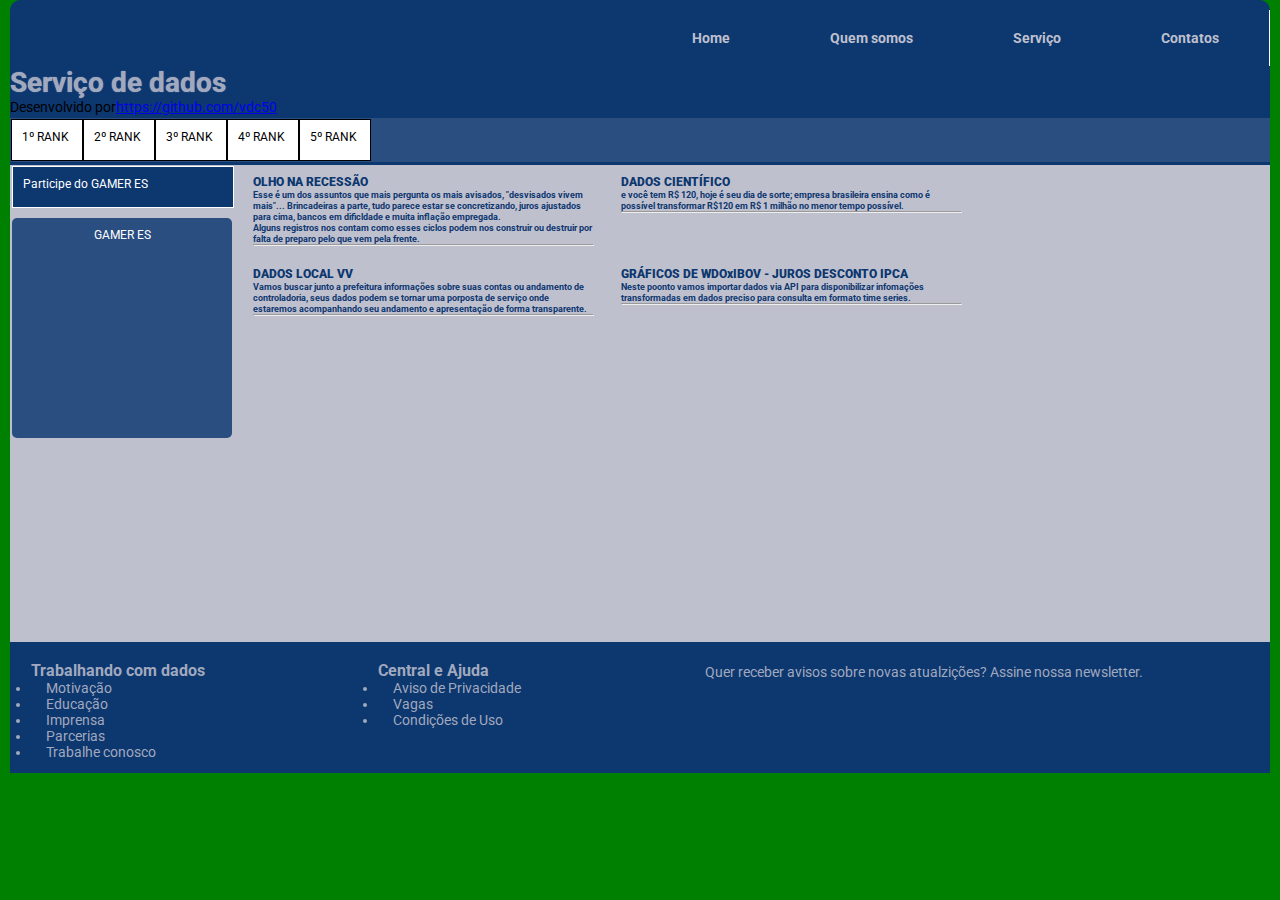
==== commit 7aa97934: "header fixo e menu dropdown" ====
--- a/index.html
+++ b/index.html
@@ -6,8 +6,6 @@
     <meta http-equiv="X-UA-Compatible" content="IE=edge">
     <meta name="viewport" content="width=device-width, initial-scale=1.0">
     <title>Café com dados</title>
-
-    <link rel="stylesheet" href="styles.css">
 
     <link rel="stylesheet" href="styles.css" />
     <link href="grid/simple-grid.min.css" rel="stylesheet">
@@ -18,11 +16,22 @@
         <!-- <div class="faixa-de-cor">testando espaço</div> -->
         </nav>
         <nav>
-            <ul>
-                <li><a href="#">Home</a>
-                <li><a href="#">Nosso Time</a>
-                <li><a href="#">Projetos</a>
-                <li><a href="#">Contatos</a>
+            <ul class="menu">
+                <li><a href="#">Home</a></li>
+                <li><a href="#">Quem somos</a>
+                    <ul>
+                        <li><a href="#">Sobre o Time</a></li>
+                        <li><a href="#">Iniciativa dados</a></li>
+                    </ul>
+                </li>
+                <li><a href="#">Serviço</a>
+                    <ul>
+                        <li><a href="#">Bots</a></li>
+                        <li><a href="#">Condominal</a></li>
+                        <li><a href="#">Painel trader</a></li>
+                    </ul>
+                </li>
+                <li><a href="#">Contatos</a></li>
             </ul>
             <!-- Um formulário de pesquisa é uma outra maneira não linear comum de navegar por um site. -->
             <form>
@@ -32,9 +41,9 @@
         </nav>
         <div class="patrimu-menu-botoes">
             <!-- <img src="LOGO1.JPG" alt="ERRO"> trocar imagem para svg -->
-            <h1>Café com dados -databreack -datacoffe -simpledata -entendaosdados -likedata -novosdados -fabricadedados -data </h1>
+            <h1>Serviço de dados</h1>
             <p>Desenvolvido por<a href="https://www.instagram.com/Vinicius_DantasC/">https://github.com/vdc50</a>
-            <div class="header-container-carrosel"> 
+            <div class="header-container-carrosel">
                 <div class="header-carrosel">1º RANK</div>
                 <div class="header-carrosel">2º RANK</div>
                 <div class="header-carrosel">3º RANK</div>
@@ -48,33 +57,19 @@
 
     <aside class="o-aside">
         <div class="aside-container-botoes">
-            <div class="aside-botao">Bot Auto Invest
+            <div class="aside-botao"> Participe do GAMER ES
                 <!-- <button>
                     BOT AUTO INVEST
                 </button> -->
             </div>
         </div>
-        <div class="aside-container-botao">
-            <div class="aside-botao"">Conculta Condominal
+        <div class="aside-container-gamer">
+            <div class="aside-gamer"> GAMER ES
                 <!-- <button>
-                    CONSULTA CONDOMINAL
+                    GAMER
                 </button> -->
             </div>
         </div>
-        <div class=" aside-container-botao">
-                <div class="aside-botao">Painel Trader
-                    <!-- <button>
-                    Painel
-                </button> -->
-                </div>
-            </div>
-            <div class="aside-container-gamer">
-                <div class="aside-gamer">GAMER
-                    <!-- <button>
-                    GAMER
-                </button> -->
-                </div>
-            </div>
     </aside>
 
     <main class="o-main">
--- a/styles.css
+++ b/styles.css
@@ -12,7 +12,8 @@
 :root {
     /*1rem = 16px, então há 48px em cada espaço, x2 espaço 96px*/
     --gap: 3rem;
-    --largura_base: 200px;/*laptop 773px então = aside 200px main 500px*/
+    --largura_base: 200px;
+    /*laptop 773px então = aside 200px main 500px*/
     -sobra: 15px;
     --cor7: #0C376F;
     --cor6: #2A4E7F;
@@ -49,6 +50,7 @@
     background-color: black;
     background: var(--cor1);
 
+
 }
 
 /******** GRID iPAD + LAPTOP *********/
@@ -56,7 +58,8 @@
     body {
         /*>> iPAD 773px e laptop 979px x 741px */
         background-color: green;
-        font-family: serif;
+        font-family: serif, Arial, Helvetica, sans-serif;
+        font-size: 14px;
         display: grid;
         grid-gap: 0px;
         /* espaço entre os elementos do grid */
@@ -67,17 +70,22 @@
         grid-template-columns: auto auto auto;
         /*vh = atribui total de linhas da viewport, */
         grid-template-rows: auto auto auto;
+        padding: 0px 10px 10px 10px;
     }
 
     .o-header {
         grid-area: header;
         background: var(--cor7);
         text-align: left;
-        margin-top: 5px;
-        padding-top: 0px;
-        padding-left: 0px;
+        /* margin-top: 5px; */
+        /* padding-top: 0px;
+        padding-left: 0px; */
         border-top-right-radius: 10px;
         border-top-left-radius: 10px;
+        position: sticky;
+        top: 0;
+        /* left: 0; */
+        display: grid;
     }
 
     .o-aside {
@@ -93,11 +101,11 @@
     .o-main {
         background: var(--cor1);
         color: #fdfdfd;
-        padding-top: 10px;
+        /* padding-top: 10px; */
     }
 
     .header-container-carrosel {
-        background-color:var(--cor6);
+        background-color: var(--cor6);
         color: white;
         margin-top: 3px;
         padding: 1px;
@@ -121,19 +129,81 @@
     }
 
     /* ------ FAIXA INICIAL (MENU) ------*/
-    a,
+    * {
+        margin: 0px;
+        padding: 0;
+    }
+
+    .menu {
+        /*Removendo bullets e colocando borda*/
+        list-style: none;
+        border-right: 1px solid white;
+        float: right;
+    }
+
+    .menu li {
+        /*Estilizando itens do menu*/
+        position: relative;
+        float: left;
+        /* border-right: 1px solid #c0c0c0; */
+
+    }
+
+    .menu li a {
+        /*Estilizando links*/
+        color: var(--cor1);
+        text-decoration: none;
+        padding: 0px 30px;
+        display: block;
+    }
+
+    .menu li a:hover {
+        /*Estilizando links*/
+        /* background: var(--cor7); */
+        color: #fff;
+        -moz-window-shadow: 0 3px 10px 0 #CCC;
+        /* -webkit-box-shadow: 0 3px 10px 0 #ccc; */
+        text-shadow: 0px 0px 5px;
+    }
+
+    .menu li ul {
+        /*Escondendo submenu*/
+        background-color: none;
+        position: absolute;
+        top: 40px;
+        left: 20px;
+
+        display: none;
+    }
+
+    .menu li:hover ul,
+    .menu li.over ul {
+        /*Exibindo submenu*/
+        display: block;
+        height: 100px;
+        text-align-last: center;
+    }
+
+    .menu li ul li {
+        /*Ajustes finais*/
+        /* border: 1px solid #c0c0c0; */
+        display: block;
+        width: 160px;
+        margin: -15px;
+        font-size: 13px;
+    }
+
+    /* a,
     a:hover,
     a:visited {
         color: var(--cor3);
         border-radius: 5px;
-        /* color: unset; */
-        text-decoration: none;
+        color: unset;
+        text-decoration: line-through;
         transition-duration: 0.5s;
-        padding: 15px;
-        text-decoration: none;
-        border-top-right-radius: 10px;
-        border-top-left-radius: 10px;
-    }
+        padding: 20px;
+        text-decoration: double;
+    } */
 
     header h1 {
         color: var(--cor2);
@@ -211,7 +281,7 @@
     }
 
     .subsecao-col1 {
-        background-color: ;
+        /* background-color: ; */
         text-align: left;
         color: var(--cor7);
         margin: 1% 1% 1% 1.6%;
@@ -220,7 +290,7 @@
     }
 
     .subsecao-col2 {
-        background-color: ;
+        /* background-color: ; */
         text-align: left;
         color: var(--cor7);
         margin: 1% 1% 1% 1.6%;
@@ -229,7 +299,7 @@
     }
 
     .subsecao-col3 {
-        background-color: ;
+        /* background-color: ; */
         text-align: left;
         color: var(--cor7);
         margin: 1% 1% 1% 1.6%;
@@ -238,7 +308,7 @@
     }
 
     .subsecao-col4 {
-        background-color: ;
+        /* background-color: ; */
         text-align: left;
         color: var(--cor7);
         margin: 1% 1% 1% 1.6%;
@@ -275,7 +345,7 @@
     }
 
     .col-1 {
-        background-color: ;
+        /* background-color: ; */
         text-align: left;
         color: var(--cor2);
         margin: 1% 1% 1% 1.6%;
@@ -284,7 +354,7 @@
     }
 
     .col-2 {
-        background-color: ;
+        /* background-color: ; */
         text-align: left;
         color: var(--cor2);
         margin: 1% 1% 1% 1.6%;
@@ -293,7 +363,7 @@
     }
 
     .col-3 {
-        background-color: ;
+        /* background-color: ; */
         text-align: left;
         color: var(--cor2);
         margin: 1% 1% 1% 1.6%;
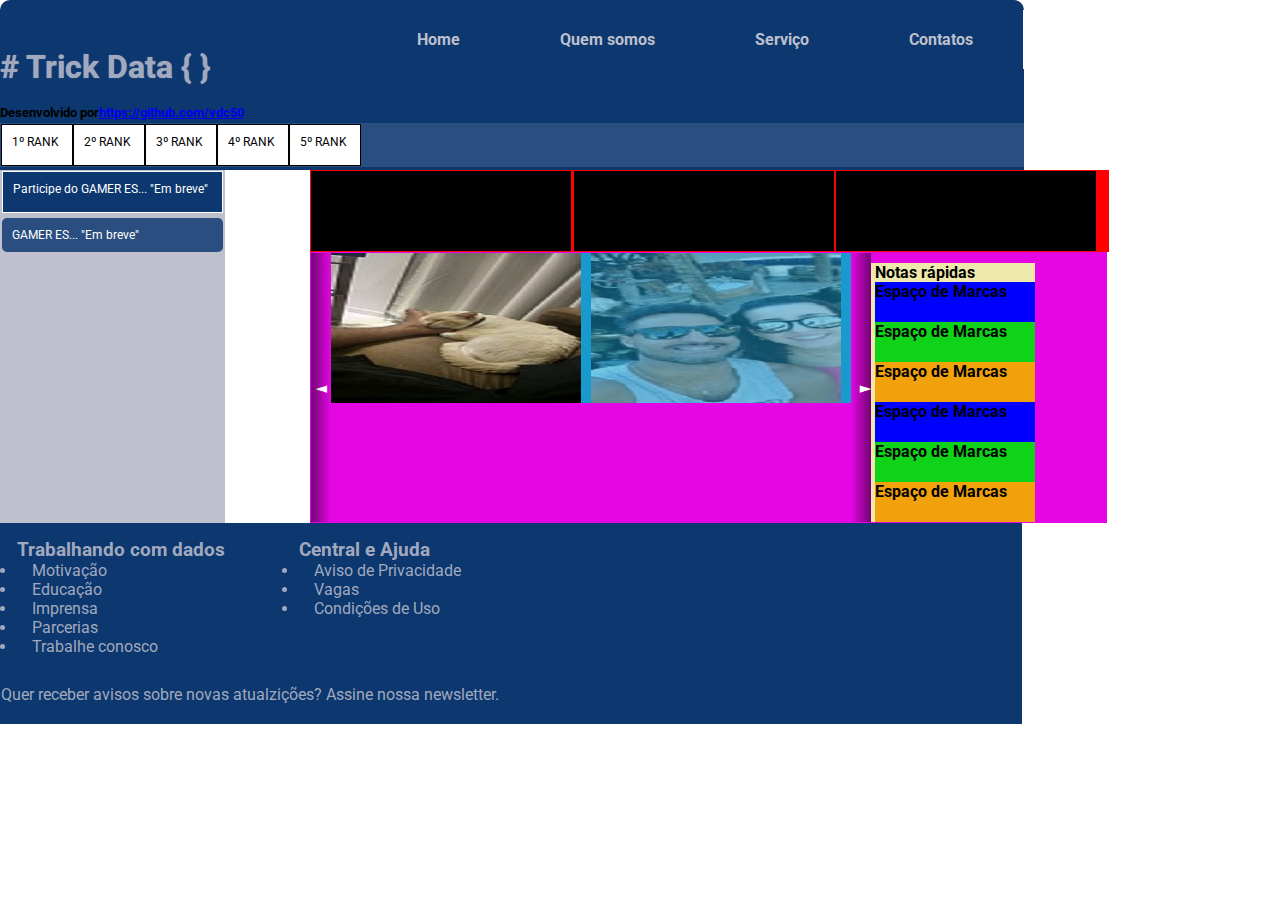
==== commit 3ec09334: "primeira logica com js, carrosel no main" ====
--- a/index.html
+++ b/index.html
@@ -9,62 +9,65 @@
 
     <link rel="stylesheet" href="styles.css" />
     <link href="grid/simple-grid.min.css" rel="stylesheet">
+
+
 </head>
 
 <body>
     <header class="o-header">
-        <!-- <div class="faixa-de-cor">testando espaço</div> -->
-        </nav>
-        <nav>
-            <ul class="menu">
-                <li><a href="#">Home</a></li>
-                <li><a href="#">Quem somos</a>
-                    <ul>
-                        <li><a href="#">Sobre o Time</a></li>
-                        <li><a href="#">Iniciativa dados</a></li>
-                    </ul>
-                </li>
-                <li><a href="#">Serviço</a>
-                    <ul>
-                        <li><a href="#">Bots</a></li>
-                        <li><a href="#">Condominal</a></li>
-                        <li><a href="#">Painel trader</a></li>
-                    </ul>
-                </li>
-                <li><a href="#">Contatos</a></li>
-            </ul>
-            <!-- Um formulário de pesquisa é uma outra maneira não linear comum de navegar por um site. -->
-            <form>
-                <!-- <input type="search" name="q" placeholder="Search query">
+        <div class="conteiner-header">
+            <nav class="galeria-menu">
+                <ul class="menu">
+                    <li><a href="#">Home</a></li>
+                    <li><a href="#">Quem somos</a>
+                        <ul>
+                            <li><a href="#">Sobre o Time</a></li>
+                            <li><a href="#">Iniciativa dados</a></li>
+                        </ul>
+                    </li>
+                    <li><a href="#">Serviço</a>
+                        <ul>
+                            <li><a href="#">Bots</a></li>
+                            <li><a href="#">Condominal</a></li>
+                            <li><a href="#">Painel trader</a></li>
+                        </ul>
+                    </li>
+                    <li><a href="#">Contatos</a></li>
+                </ul>
+                <!-- Um formulário de pesquisa é uma outra maneira não linear comum de navegar por um site. -->
+                <form>
+                    <!-- <input type="search" name="q" placeholder="Search query">
                 <input type="submit" value="Go!"> -->
-            </form>
-        </nav>
-        <div class="patrimu-menu-botoes">
-            <!-- <img src="LOGO1.JPG" alt="ERRO"> trocar imagem para svg -->
-            <h1>Serviço de dados</h1>
-            <p>Desenvolvido por<a href="https://www.instagram.com/Vinicius_DantasC/">https://github.com/vdc50</a>
-            <div class="header-container-carrosel">
-                <div class="header-carrosel">1º RANK</div>
-                <div class="header-carrosel">2º RANK</div>
-                <div class="header-carrosel">3º RANK</div>
-                <div class="header-carrosel">4º RANK</div>
-                <div class="header-carrosel">5º RANK</div>
-            </div>
-
-        </div>
-
+                </form>
+            </nav>
+            <div class="galeria-rank">
+                <!-- <img src="LOGO1.JPG" alt="ERRO"> trocar imagem para svg -->
+                <h1><br> # Trick Data { } </h1></div>
+                <p> <br>
+                <h5>Desenvolvido por<a href="https://www.instagram.com/Vinicius_DantasC/">https://github.com/vdc50</h5>
+                </a>
+                <div class="header-container-carrosel">
+                    <div class="header-carrosel">1º RANK</div>
+                    <div class="header-carrosel">2º RANK</div>
+                    <div class="header-carrosel">3º RANK</div>
+                    <div class="header-carrosel">4º RANK</div>
+                    <div class="header-carrosel">5º RANK</div>
+                </div>
+
+            </div>
+        </div>
     </header>
 
     <aside class="o-aside">
         <div class="aside-container-botoes">
-            <div class="aside-botao"> Participe do GAMER ES
+            <div class="aside-botao"> Participe do GAMER ES... "Em breve"
                 <!-- <button>
                     BOT AUTO INVEST
                 </button> -->
             </div>
         </div>
         <div class="aside-container-gamer">
-            <div class="aside-gamer"> GAMER ES
+            <div class="aside-gamer"> GAMER ES... "Em breve"
                 <!-- <button>
                     GAMER
                 </button> -->
@@ -73,50 +76,99 @@
     </aside>
 
     <main class="o-main">
-        <section>
-            <subsetion class="noticia-linha">
-                <article class="subsecao-col1">
-                    <h5><strong> OLHO NA RECESSÃO </strong></h5>
-                    <p>
-                    <h6>
-                        Esse é um dos assuntos que mais pergunta os mais avisados, "desvisados vivem mais"...
-                        Brincadeiras a parte, tudo parece estar se concretizando, juros ajustados para cima,
-                        bancos em
-                        dificldade e muita inflação empregada.<br> Alguns registros nos contam como esses ciclos
-                        podem nos construir
-                        ou destruir por falta de preparo pelo que vem pela frente. </h6>
+        <div>
+            <div class="bloco-grafico ">
+                <div class="quadro-g1">VAR WDOxIBOV</div>
+                <div class="quadro-g1">Residuos winXwdo</div>
+                <div class="quadro-g1">Juros DI2 DI5 DI10</div>
+            </div>
+        </div>
+        <section class="conteiner">
+            <button class="arrow-left control" aria-label="Previous image"> ◄ </button>
+
+            <subsetion class="galeria-wrapper">
+                <article class="galeria">
+                    <img src="img2.jpg" class="item current-item">
+                    <img src="img3.jpg" class="item ">
+                    <img src="img4.jpg" class="item ">
+                    <img src="img5.jpg" class="item ">
+                    <img src="img6.jpg" class="item ">
+                    <img src="img7.jpg" class="item ">
+                    <img src="img8.jpg" class="item ">
+                </article>
+
+            </subsetion>
+            <button class="arrow-right control" aria-label="Next image"> ► </button>
+
+            <!--<subsetion class="galeria-wrapper-copywrith"></subsetion>
+            <article class="galeria">
+                <img src="img2.jpg" class="item current-item">
+                <img src="img3.jpg" class="item current-item">
+                <img src="img4.jpg" class="item current-item">
+
+                <h5><strong> Explicando o valor dos dados </strong></h5>
+                <p>
+                <h6> Tudo que você precisa conhecer, aprender e receber por trabalhar com dados.
                     </p>
                     <hr>
-                </article>
-                <article class="subsecao-col1">
-                    <h5><strong> DADOS CIENTÍFICO </strong></h5>
-                    <p>
-                    <h6>e você tem R$ 120, hoje é seu dia de sorte; empresa brasileira ensina como é possível
-                        transformar R$120 em R$ 1 milhão no menor tempo possível. </h6>
-                    </p>
-                    <hr>
-                </article>
-                <article class="subsecao-col1">
-                    <h5><strong> DADOS LOCAL VV </strong></h5>
-                    <p>
-                    <h6> Vamos buscar junto a prefeitura informações sobre suas contas ou andamento de controladoria,
-                        seus dados podem se tornar uma porposta de serviço onde estaremos acompanhando seu andamento e
-                        apresentação de forma transparente. </h6>
-                    </p>
-                    <hr>
-                </article>
-
-                <article class="subsecao-col1">
-                    <h5><strong> GRÁFICOS DE WDOxIBOV - JUROS DESCONTO IPCA </strong></h5>
-                    <p>
-                    <h6> Neste poonto vamos importar dados via API para disponibilizar infomações transformadas em dados
-                        preciso para consulta em formato time series. </h6>
-                    </p>
-                    <hr>
-                </article>
+            </article>
             </subsetion>
+            <article class="galeria">
+                    <h5><strong> NOVA SÉRIE </strong></h5>
+                    <p>
+                    <h6> Uma sequência divida em 5 ou 10 capítulos onde abordans temas que evoluem a cada semana,
+                        como se fosse um storyteler.
+                        </p>
+                        <hr>
+                </article>
+                <article class="galeria">
+                    <h5><strong> Falando do ES </strong></h5>
+                    <p>
+                    <h6> Vamos buscar junto a prefeitura informações sobre suas contas ou andamento de controladoria,
+                        seus dados podem se tornar uma porposta de serviço onde estaremos acompanhando seu andamento e
+                        apresentação de forma transparente.
+                        </p>
+                        <hr>
+                </article>
+                <article class="galeria">
+                    <h5><strong> Falando do SP </strong></h5>
+                    <p>
+                    <h6> Vamos buscar junto a prefeitura informações sobre suas contas ou andamento de controladoria,
+                        seus dados podem se tornar uma porposta de serviço onde estaremos acompanhando seu andamento e
+                        apresentação de forma transparente.
+                        </p>
+                        <hr>
+                </article>
+                <article class="galeria">
+                    <h5><strong> Falando do RJ </strong></h5>
+                    <p>
+                    <h6> Vamos buscar junto a prefeitura informações sobre suas contas ou andamento de controladoria,
+                        seus dados podem se tornar uma porposta de serviço onde estaremos acompanhando seu andamento e
+                        apresentação de forma transparente.
+                        </p>
+                        <hr>
+                </article>
+                <article class="galeria">
+                    <h5><strong> Falando do MG </strong></h5>
+                    <p>
+                    <h6> Vamos buscar junto a prefeitura informações sobre suas contas ou andamento de controladoria,
+                        seus dados podem se tornar uma porposta de serviço onde estaremos acompanhando seu andamento e
+                        apresentação de forma transparente.
+                        </p>
+                        <hr> 
+                </article>
+            </subsetion>-->
+            <nav class="bloco-anuncios">
+                <div class="notas">Notas rápidas </div>
+                <div class="cia1">Espaço de Marcas </div>
+                <div class="cia2">Espaço de Marcas </div>
+                <div class="cia3">Espaço de Marcas </div>
+                <div class="cia1">Espaço de Marcas </div>
+                <div class="cia2">Espaço de Marcas </div>
+                <div class="cia3">Espaço de Marcas </div>
+            </nav>
         </section>
-        <br>
+
 
     </main>
 
@@ -156,6 +208,7 @@
         </div>
     </footer>
 
+    <script src="logica.js"></script>
 </body>
 
 </html>--- a/styles.css
+++ b/styles.css
@@ -2,7 +2,7 @@
 @import url('https://fonts.googleapis.com/css2?family=Roboto:wght@300;400;700&display=swap');
 
 * {
-    font-family: "Roboto", sans-serif;
+    font-family: "Roboto", "sans-serif", "serif", "Arial", "Helvetica", "sans-serif";
     /* box-sizing: border-box; */
     margin: 0;
     padding: 0;
@@ -12,7 +12,9 @@
 :root {
     /*1rem = 16px, então há 48px em cada espaço, x2 espaço 96px*/
     --gap: 3rem;
-    --largura_base: 200px;
+    --largura_max: 1022px;
+    --largura_aside: 225px;
+    /* --largura_main:   */
     /*laptop 773px então = aside 200px main 500px*/
     -sobra: 15px;
     --cor7: #0C376F;
@@ -22,16 +24,17 @@
     --cor3: #8392AE;
     --cor2: #A1A9BE;
     --cor1: #BFC0CE;
+    --cor0: white;
 }
 
-/**************   RESPONSIVIDADE   **************/
-/******** GRID MOBILE *********/
+/* ******************   RESPONSIVIDADE   ******************* */
+/* ******************   GRID MOBILE      ******************* */
 @media (max-width: 358px) {
 
     body {
         /*>> mobile 358px x 1128px iphone-6 */
         background-color: yellow;
-        font-family: serif;
+        font-family: "Roboto", "sans-serif", "serif", "Arial", "Helvetica", "sans-serif";
         display: -ms-inline-grid;
         grid-gap: 0;
         grid-template-areas:
@@ -47,19 +50,17 @@
 }
 
 .o-header {
-    background-color: black;
+    background-color: red;
     background: var(--cor1);
-
-
 }
 
-/******** GRID iPAD + LAPTOP *********/
+/* ****************** GRID iPAD + LAPTOP ***************** */
 @media (min-width:773px) {
     body {
         /*>> iPAD 773px e laptop 979px x 741px */
-        background-color: green;
-        font-family: serif, Arial, Helvetica, sans-serif;
-        font-size: 14px;
+        background-color: white;
+        font-family: "Roboto", "sans-serif", "serif", "Arial", "Helvetica", "sans-serif";
+        font-size: 16px;
         display: grid;
         grid-gap: 0px;
         /* espaço entre os elementos do grid */
@@ -70,257 +71,46 @@
         grid-template-columns: auto auto auto;
         /*vh = atribui total de linhas da viewport, */
         grid-template-rows: auto auto auto;
-        padding: 0px 10px 10px 10px;
+        /* padding: 0px 10px 10px 10px; */
     }
 
     .o-header {
         grid-area: header;
         background: var(--cor7);
         text-align: left;
-        /* margin-top: 5px; */
-        /* padding-top: 0px;
-        padding-left: 0px; */
         border-top-right-radius: 10px;
         border-top-left-radius: 10px;
         position: sticky;
         top: 0;
         /* left: 0; */
         display: grid;
+
+        width: 1024px;
     }
 
     .o-aside {
-        grid-area: aside;
+        background: var(--cor1);
+        color: #BFC0CE;
+        font-size: 14px;
+        grid-area:auto;
+
+        width: var(--largura_aside);
     }
 
     .o-main {
-        grid-area: main;
-        /* border-radius: 10px; */
-    }
-
-    .o-aside,
-    .o-main {
-        background: var(--cor1);
-        color: #fdfdfd;
-        /* padding-top: 10px; */
-    }
-
-    .header-container-carrosel {
-        background-color: var(--cor6);
-        color: white;
-        margin-top: 3px;
-        padding: 1px;
-        margin-bottom: 3px;
-        /* size-adjust: 20px; */
-        display: flex;
-        /*orientação H ou V*/
-    }
-
-    .header-carrosel {
-        background-color: white;
-        color: black;
-        width: 50px;
-        height: 20px;
-        border: 1px solid;
-        margin-left: 0px;
-        padding: 10px;
-        /*espaço vert e horiz*/
-        font-size: 12px;
-
-    }
-
-    /* ------ FAIXA INICIAL (MENU) ------*/
-    * {
-        margin: 0px;
-        padding: 0;
-    }
-
-    .menu {
-        /*Removendo bullets e colocando borda*/
-        list-style: none;
-        border-right: 1px solid white;
-        float: right;
-    }
-
-    .menu li {
-        /*Estilizando itens do menu*/
-        position: relative;
-        float: left;
-        /* border-right: 1px solid #c0c0c0; */
-
-    }
-
-    .menu li a {
-        /*Estilizando links*/
-        color: var(--cor1);
-        text-decoration: none;
-        padding: 0px 30px;
-        display: block;
-    }
-
-    .menu li a:hover {
-        /*Estilizando links*/
-        /* background: var(--cor7); */
-        color: #fff;
-        -moz-window-shadow: 0 3px 10px 0 #CCC;
-        /* -webkit-box-shadow: 0 3px 10px 0 #ccc; */
-        text-shadow: 0px 0px 5px;
-    }
-
-    .menu li ul {
-        /*Escondendo submenu*/
-        background-color: none;
-        position: absolute;
-        top: 40px;
-        left: 20px;
-
-        display: none;
-    }
-
-    .menu li:hover ul,
-    .menu li.over ul {
-        /*Exibindo submenu*/
-        display: block;
-        height: 100px;
-        text-align-last: center;
-    }
-
-    .menu li ul li {
-        /*Ajustes finais*/
-        /* border: 1px solid #c0c0c0; */
-        display: block;
-        width: 160px;
-        margin: -15px;
-        font-size: 13px;
-    }
-
-    /* a,
-    a:hover,
-    a:visited {
-        color: var(--cor3);
-        border-radius: 5px;
-        color: unset;
-        text-decoration: line-through;
-        transition-duration: 0.5s;
-        padding: 20px;
-        text-decoration: double;
-    } */
-
-    header h1 {
-        color: var(--cor2);
-        font-size: 2em;
-        text-shadow: 0.3px 0px 1px;
-    }
-
-    header>p {
-        font-size: 1.2em;
-        /* text-shadow: 2px 2px 0px var(--cor2); */
-    }
-
-    nav {
-        text-align: right;
-        text-decoration: none;
-        font-weight: bold;
-        margin-top: 10px;
-    }
-
-    nav ul li {
-        padding: 20px;
-        display: inline;
-    }
-
-    nav>a {
-        text-decoration: none;
-        width: 100px;
-    }
-
-    /* ---- ITENS DO ASIDE ----  */
-    .aside-container-botoes {
-        margin-bottom: 1px;
-        /*margem ext a baixo*/
-        max-width: 300px;
-    }
-
-    .aside-botao {
-        width: calc(var(--largura_base));
-        background-color: var(--cor7);
-        border: 1px solid;
-        margin: 0.5px 2px 2px;
-        height: 20px;
-        color: white;
-        padding: 10px;
-        font-size: 12px;
-        align-items: flex;
-    }
-
-    .aside-container-gamer {
-        /*ALINHANDO OS BOTOES*/
-        display: contents;
-        /* margin: 5px 5px 5px 5px; */
-        max-width: calc(var(--largura_base));
-        text-align: center;
-
-    }
-
-    .aside-gamer {
-        width: calc(var(--largura_base));
-        background-color: var(--cor6);
-        border-radius: 5px;
-        margin: 10px 2px 2px;
-        height: 200px;
-        color: white;
-        padding: 10px;
-        font-size: 12px;
-        align-items: flex;
-    }
-
-    /* ---- ITENS DO MAIN ----  */
-    .noticia-linha {
-        display: flex;
-        flex-flow: row wrap;
-        padding-block-end: 300px;
-    }
-
-    .subsecao-col1 {
-        /* background-color: ; */
-        text-align: left;
-        color: var(--cor7);
-        margin: 1% 1% 1% 1.6%;
-        width: 33%;
-        display: inline-block;
-    }
-
-    .subsecao-col2 {
-        /* background-color: ; */
-        text-align: left;
-        color: var(--cor7);
-        margin: 1% 1% 1% 1.6%;
-        width: 25%;
-        display: inline-block;
-    }
-
-    .subsecao-col3 {
-        /* background-color: ; */
-        text-align: left;
-        color: var(--cor7);
-        margin: 1% 1% 1% 1.6%;
-        width: 20%;
-        display: inline-block;
-    }
-
-    .subsecao-col4 {
-        /* background-color: ; */
-        text-align: left;
-        color: var(--cor7);
-        margin: 1% 1% 1% 1.6%;
-        width: 25%;
-        display: inline-block;
-    }
-
-    .o-main {
-        grid-area: main;
-    }
-
-    /* ---- ITENS DO FOOTER ----  */
+        background-color: rgb(228, 7, 228);
+        display:inline ;
+        grid-template-areas:
+            "div div div"
+            "section section nav";
+        grid-gap: 0px;
+        /* espaço entre os elementos do grid */
+        grid-template-columns: auto auto auto;
+
+        max-width: 1024px;
+        width: calc(var(--largura_max) - var(--largura_aside));
+    }
+
     .o-footer {
         grid-area: footer;
         margin-bottom: 5px;
@@ -334,7 +124,325 @@
         text-decoration: none;
         border-bottom-right-radius: 10px;
         border-bottom-left-radius: 10px;
-    }
+
+        height: auto;
+        width: calc(var(--largura_max));
+    }
+
+
+
+    /* ---------------- FAIXA INICIAL (MENU) ---------------- */
+    .container-header {}
+
+    .galeria-menu {}
+
+    .galeria-rank {
+        /* width: 300px; */
+        /* 570px = cálculo 761px - 30%(228px)   */
+    }
+
+    .menu {
+        /*Removendo bullets e colocando borda*/
+        list-style: none;
+        border-right: 1px solid white;
+        float: right;
+    }
+
+    .menu li {
+        /*Estilizando itens do menu*/
+        position: relative;
+        float: left;
+        /* border-right: 1px solid #c0c0c0; */
+    }
+
+    .menu li a {
+        /*Estilizando links*/
+        color: var(--cor1);
+        text-decoration: none;
+        padding: 0px 30px;
+        display: block;
+    }
+
+    .menu li a:hover {
+        /*Estilizando links*/
+        /* background: var(--cor7); */
+        color: #fff;
+        -moz-window-shadow: 0 3px 10px 0 #CCC;
+        /* -webkit-box-shadow: 0 3px 10px 0 #ccc; */
+        text-shadow: 0px 0px 5px;
+    }
+
+    .menu li ul {
+        /*Escondendo submenu*/
+        background-color: none;
+        position: absolute;
+        top: 40px;
+        left: 20px;
+        display: none;
+    }
+
+    .menu li:hover ul,
+    .menu li.over ul {
+        /*Exibindo submenu*/
+        display: block;
+        height: 100px;
+        text-align-last: left;
+    }
+
+    .menu li ul li {
+        /*Ajustes finais*/
+        /* border: 1px solid #c0c0c0; */
+        display: block;
+        width: 160px;
+        margin: -15px;
+        font-size: 13px;
+    }
+
+    /* a,
+    a:hover,
+    a:visited {
+        color: var(--cor3);
+        border-radius: 5px;
+        color: unset;
+        text-decoration: line-through;
+        transition-duration: 0.5s;
+        padding: 20px;
+        text-decoration: double;
+    } */
+
+    header h1 {
+        color: var(--cor2);
+        font-size: 2em;
+        text-shadow: 0.3px 0px 1px;
+    }
+
+    header>p {
+        font-size: 1.2em;
+        /* text-shadow: 2px 2px 0px var(--cor2); */
+    }
+
+    nav {
+        text-align: right;
+        text-decoration: none;
+        font-weight: bold;
+        margin-top: 10px;
+    }
+
+    nav ul li {
+        padding: 20px;
+        display: inline;
+    }
+
+    nav>a {
+        text-decoration: none;
+        width: 100px;
+    }
+
+    .header-container-carrosel {
+        background-color: var(--cor6);
+        color: white;
+        margin-top: 3px;
+        padding: 1px;
+        margin-bottom: 3px;
+        /* size-adjust: 20px; */
+        display: flex;
+        /*orientação H ou V*/
+    }
+
+    .header-carrosel {
+        background-color: white;
+        color: black;
+        width: 50px;
+        height: 20px;
+        border: 1px solid;
+        margin-left: 0px;
+        padding: 10px;
+        /*espaço vert e horiz*/
+        font-size: 12px;
+    }
+
+    /* ---------------- ITENS DO ASIDE ----------------  */
+    .aside-container-botoes {
+        margin-bottom: 0px;
+        /*margem ext a baixo*/
+        /* max-width: 500px; */
+    }
+
+    .aside-botao {
+        /* width: calc(var(--largura_base)); */
+        /* não teve impacto */
+        background-color: var(--cor7);
+        border: 1px solid;
+        margin: 0.5px 2px 2px;
+        height: 20px;
+        color: white;
+        padding: 10px;
+        font-size: 12px;
+        align-items: flex;
+    }
+
+    .aside-container-gamer {
+        /*ALINHANDO OS BOTOES*/
+        display: contents;
+        max-width: calc(var(--largura_base));
+        text-align: left;
+    }
+
+    .aside-gamer {
+        background-color: var(--cor6);
+        border-radius: 5px;
+        margin: 5px 2px 2px;
+        height: auto;
+        color: white;
+        padding: 10px;
+        font-size: 12px;
+        align-items: flex;
+
+    }
+
+    /* ---------------- ITENS DO MAIN ----------------  */
+    /*SUPERIOR ▲▲▲▲▲▲▲▲▲▲▲▲▲▲▲ */
+    .bloco-grafico {
+        background-color: red;
+        display: flex;
+        padding: 1px;
+
+        height: auto;
+        width: calc(var(--largura_max) - (var(--largura_aside)));
+    }
+
+    .quadro-g1 {
+        background-color: black;
+        margin-right: 0.3%;
+        /* padding-right: 2%; */
+        height: 80px;
+        /* largura dos gráficos */
+        width: 260px;
+    }
+
+    /*INFERIOR ▼▼▼▼▼▼▼▼▼▼▼▼▼ */
+    .conteiner {
+        display: flex;
+        position: static;
+        padding: 1px;
+        margin: 0px;
+
+        height: auto;
+        width: calc(var(--largura_max) - (var(--largura_aside)));
+    }
+
+    .galeria-wrapper {
+        overflow-x: auto;
+
+
+        width: 520px;
+        /*largura do carrosel */
+    }
+
+    .galeria {
+        background-color: rgb(24, 154, 206);
+        display: flex;
+        flex-flow: row nowrap;
+        gap: 10px;
+
+        /* max-width: 570px; */
+        /*  carrosel foi afetado  */
+        /* 570px = cálculo 761px - 30%(228px)   */
+    }
+
+    .arrow-left,
+    .arrow-right {
+        position: static;
+        top: 0;
+        left: 0;
+        right: auto;
+        bottom: 0;
+        font-size: 15px;
+        line-height: 100px;
+        width: 20px;
+        /* text-align: center; */
+        color: #fff;
+        /* cursor: pointer; */
+        border: none;
+        background: linear-gradient(to left, transparent 0%, black 200%);
+        opacity: 0.1;
+        transition: all 600ms ease-in-out;
+    }
+
+    .arrow-left,
+    .arrow-right {
+        opacity: 1;
+    }
+
+    .arrow-right {
+        position: static;
+        right: 0;
+        left: auto;
+        text-align: right;
+        background: linear-gradient(to right, transparent 0%, black 200%);
+    }
+
+    .item {
+        flex-shrink: 0;
+        opacity: 0.5;
+        transition: all 600ms ease-in-out;
+
+        height: 150px;
+        width: 250px;
+    }
+
+    .current-item {
+        opacity: 1;
+    }
+
+    /* Hide scrollbar for Chrome, Safari and Opera */
+    .gallery-wrapper::-webkit-scrollbar {
+        display: none;
+    }
+
+    /* Hide scrollbar for IE, Edge and Firefox */
+    .gallery-wrapper {
+        -ms-overflow-style: none;
+        /* IE and Edge */
+        scrollbar-width: none;
+        /* Firefox */
+    }
+
+    .bloco-anuncios {
+        background-color: palegoldenrod;
+        text-align: left;
+        /* display: block; */
+        padding-top: -0.5%;
+        padding-left: 0.5%;
+        height: auto;
+        max-margin: 220px;
+
+    }
+
+    .cia1 {
+        background-color: blue;
+        position: top;
+        height: 40px;
+        width: 160px;
+    }
+
+    .cia2 {
+        background-color: rgb(15, 211, 25);
+        position: top;
+        height: 40px;
+        width: 160px;
+    }
+
+    .cia3 {
+        background-color: rgb(241, 161, 10);
+        position: top;
+        height: 40px;
+        width: 160px;
+    }
+
+
+    /* ---------------- ITENS DO FOOTER ----------------  */
+
 
     .linha {
         background-color: var(--cor7);
